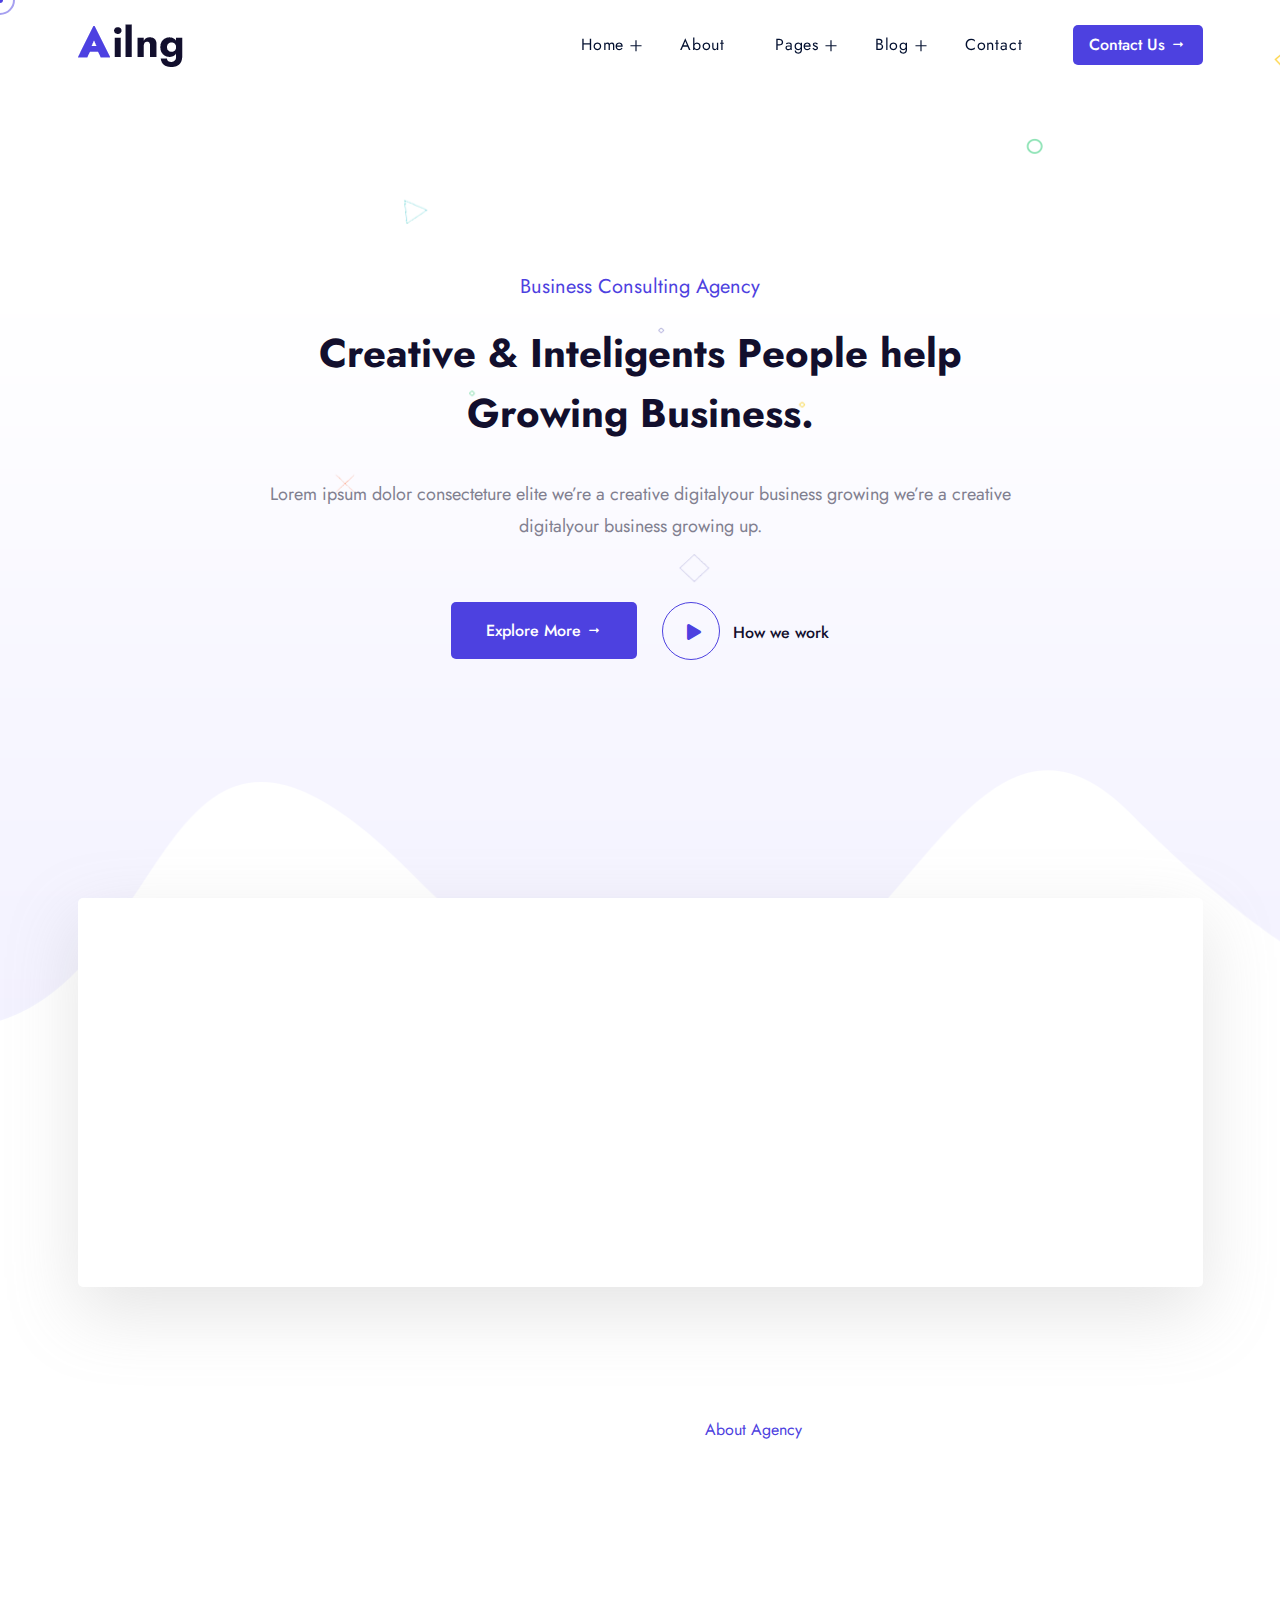
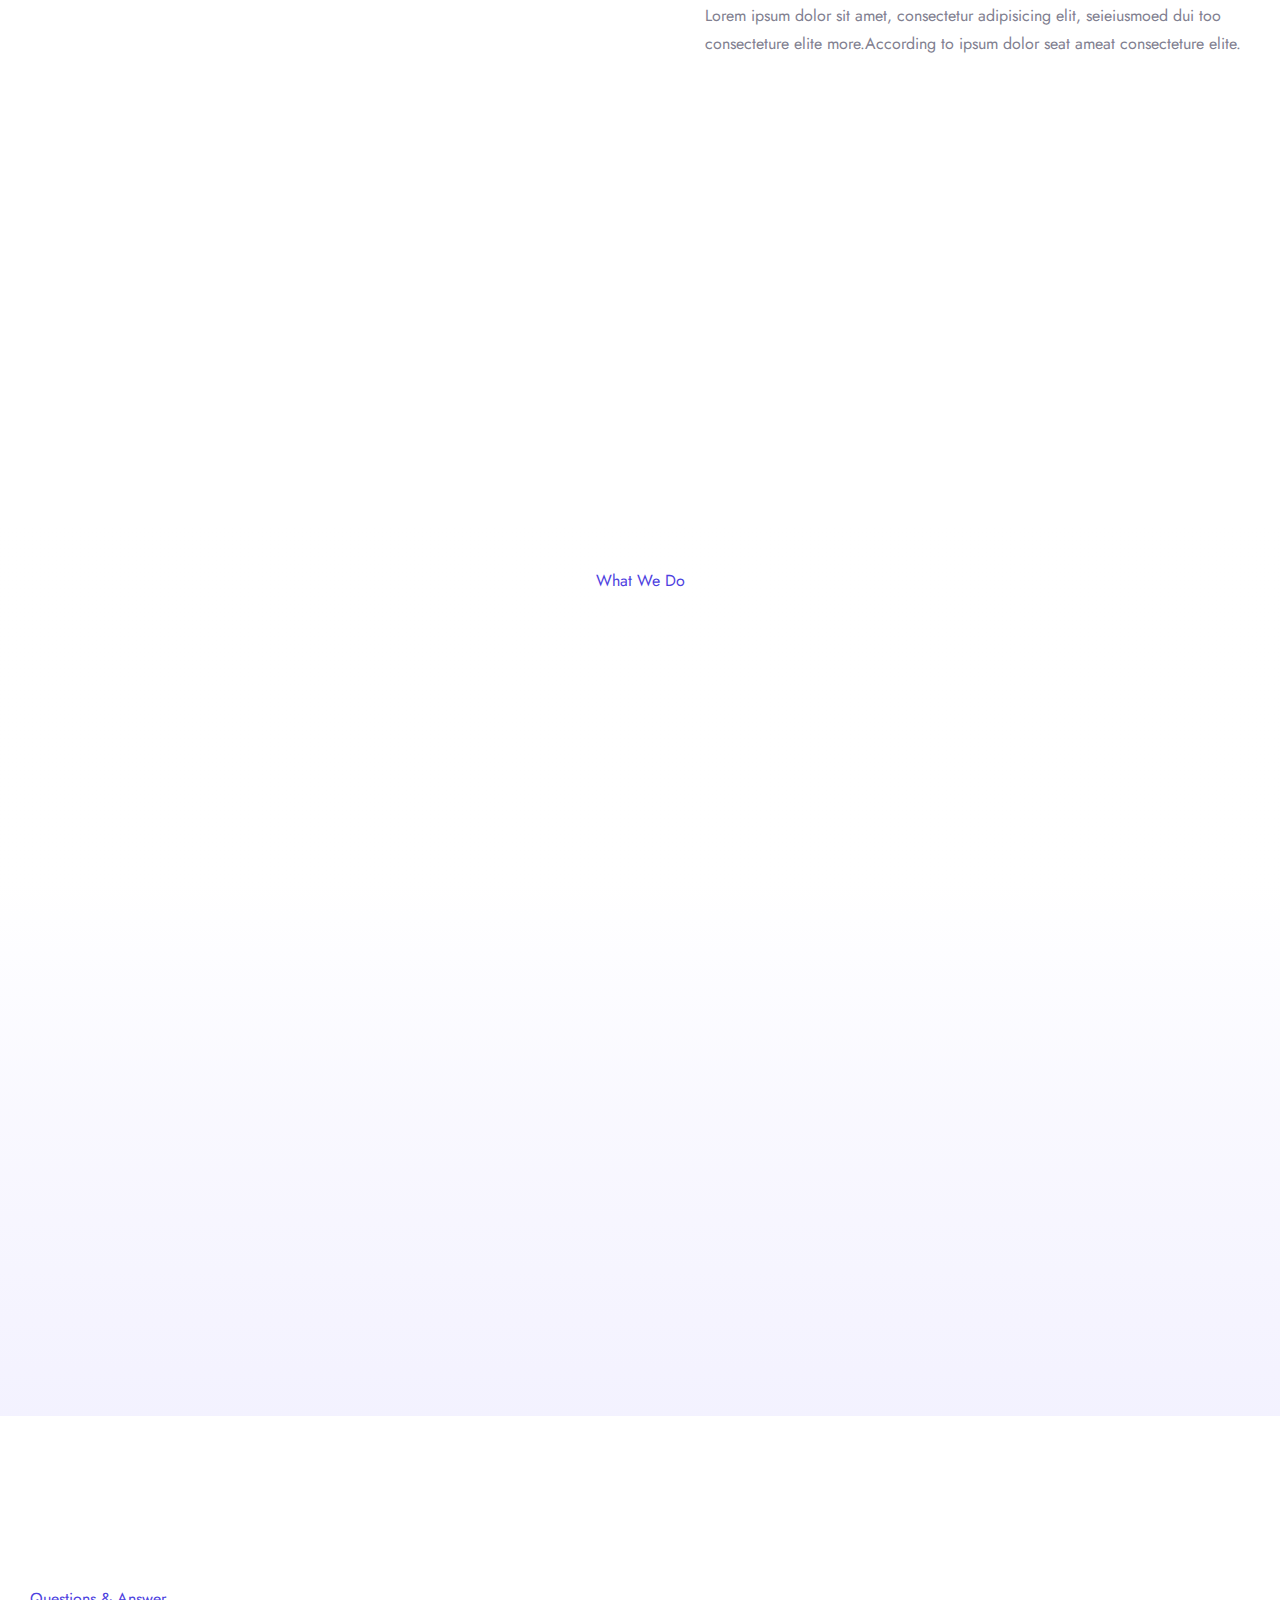
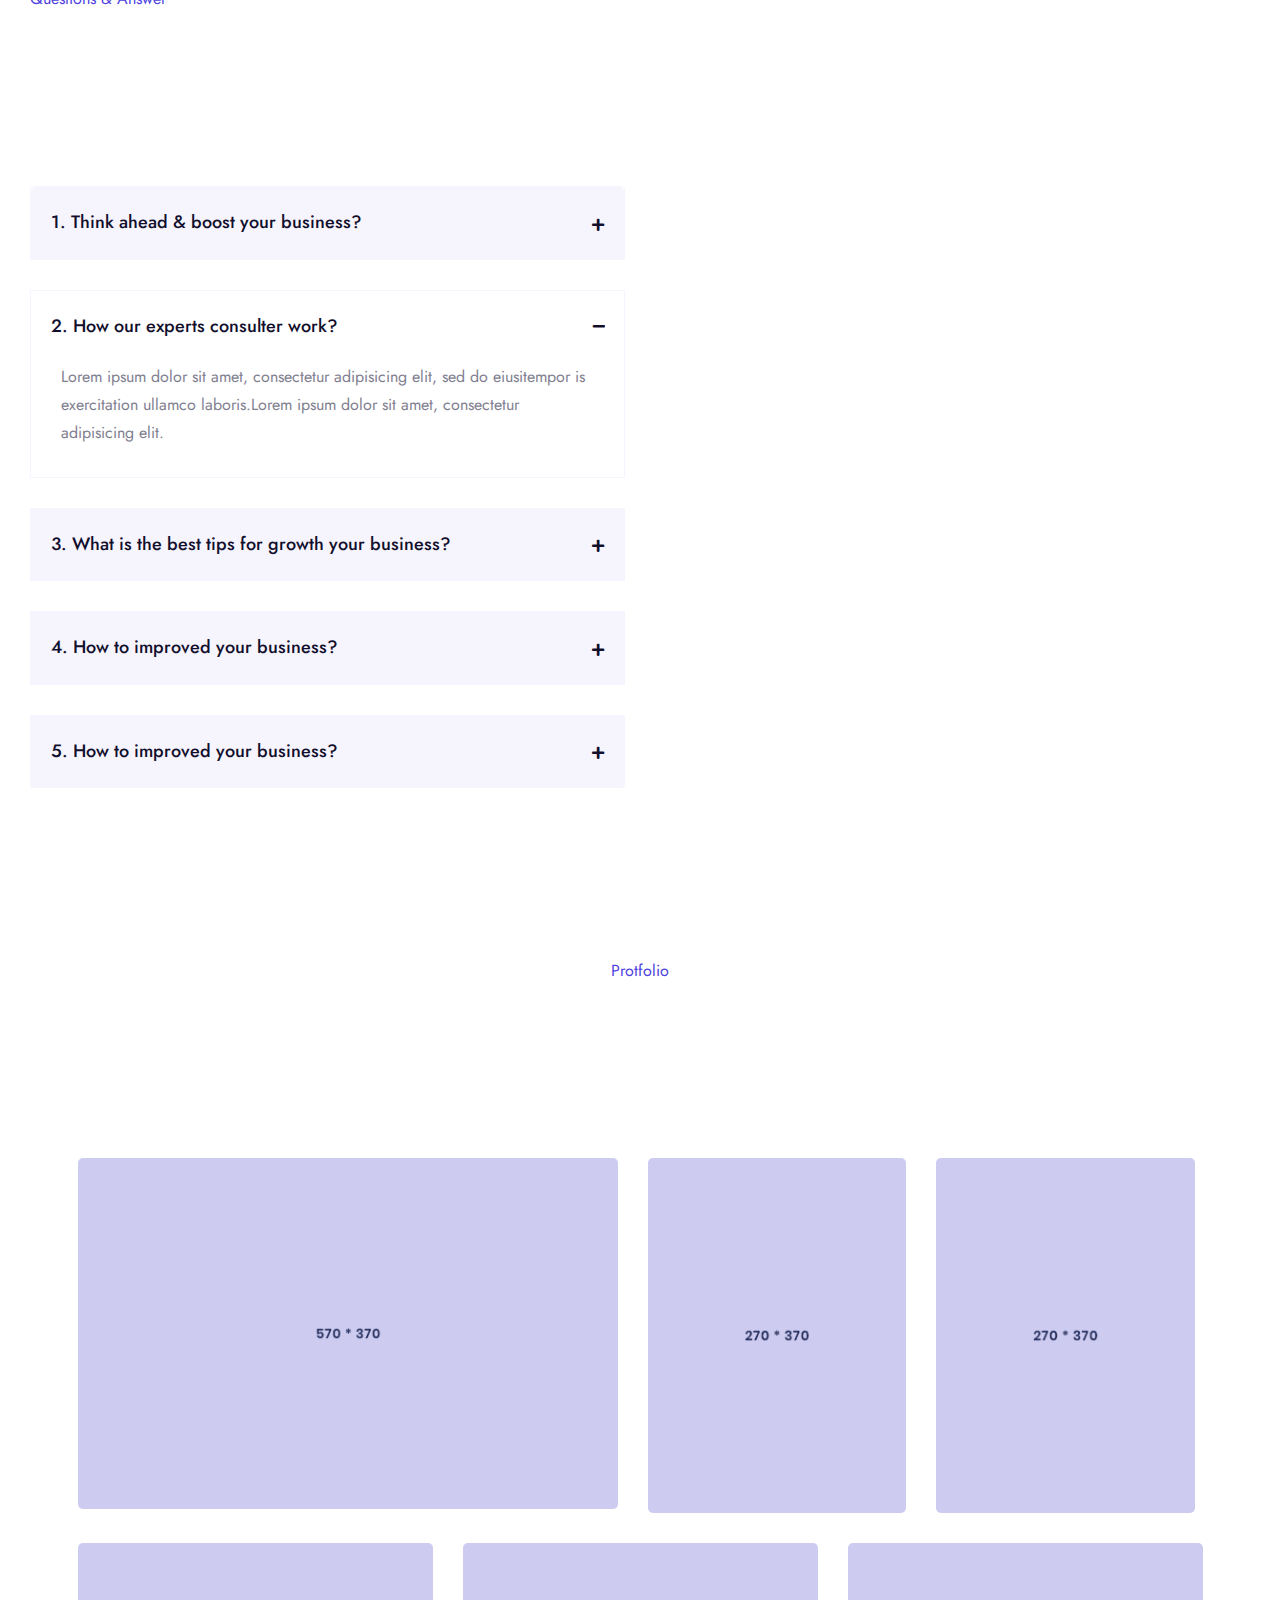
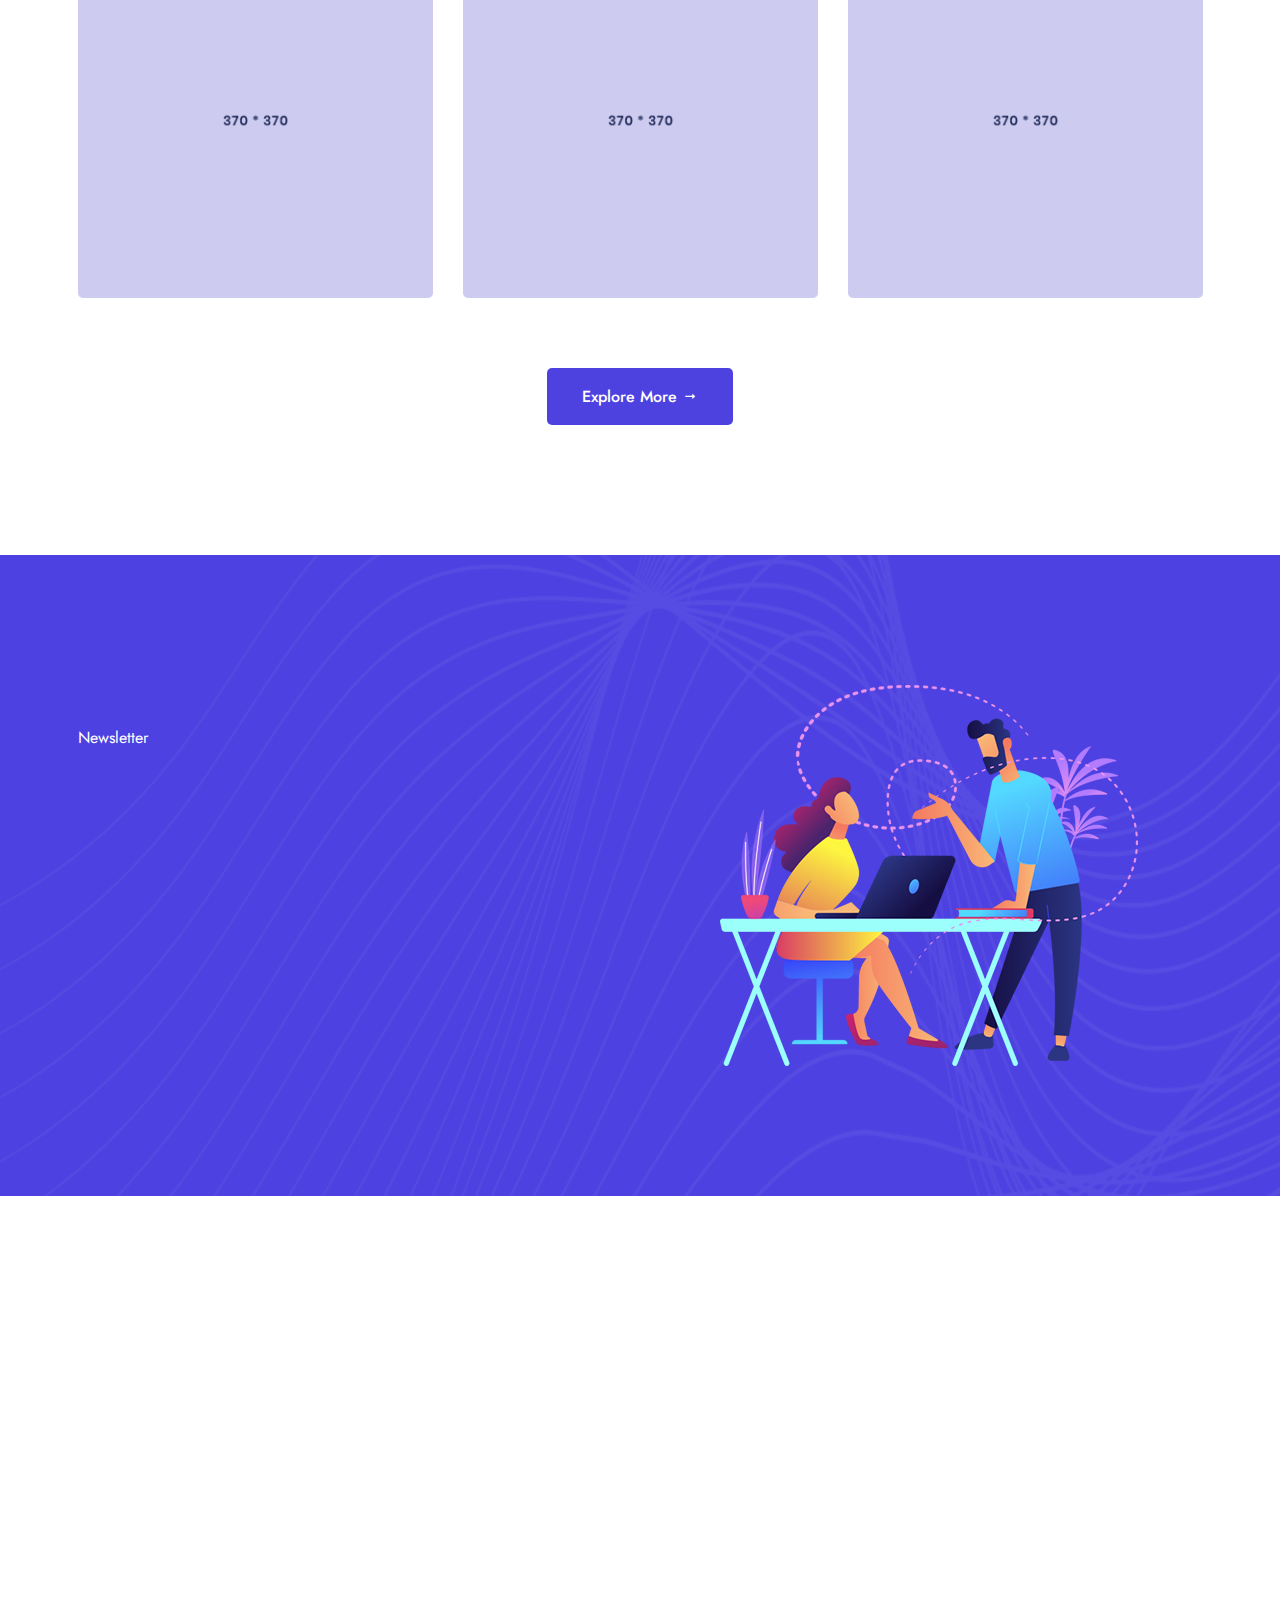
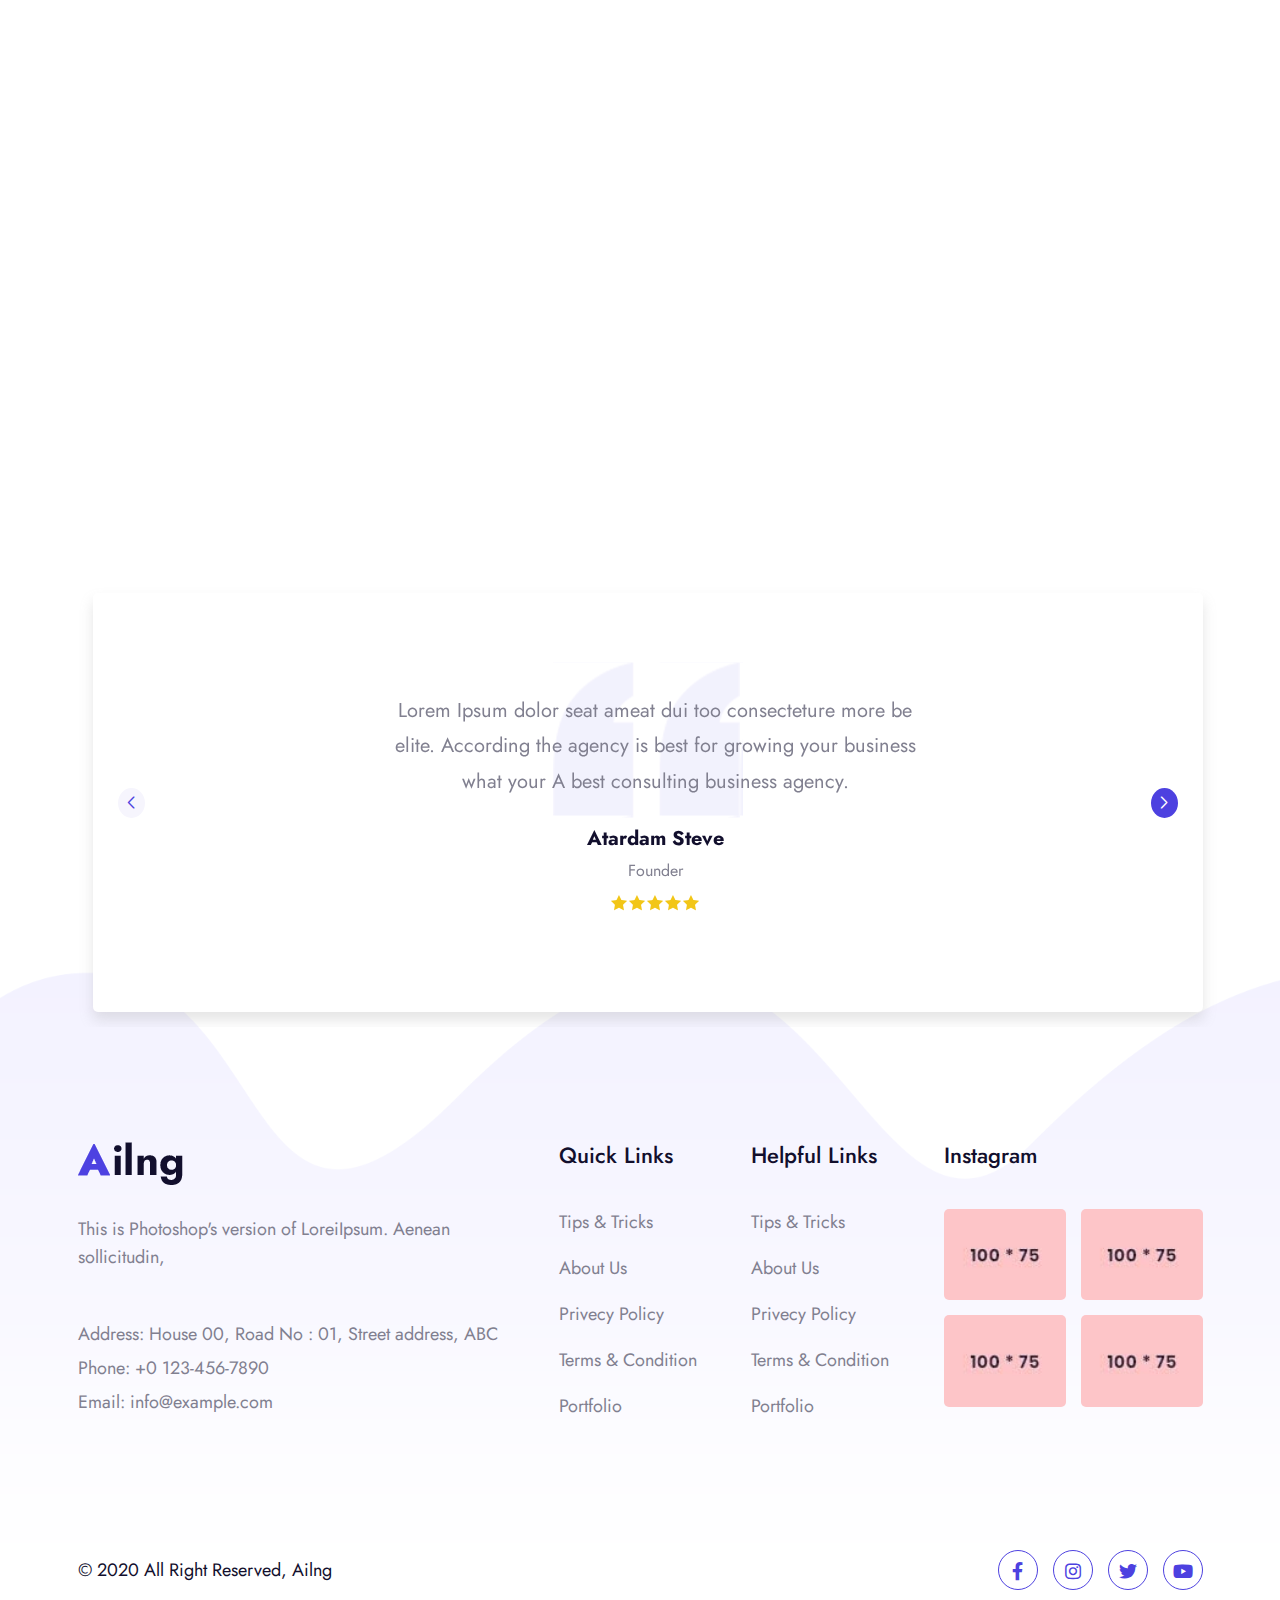
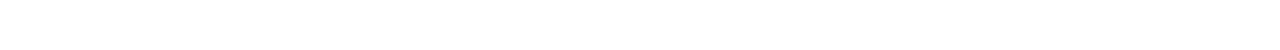
==== index.html @ bd6f3ddc "first commit" ====
<!doctype html>
<html class="no-js" lang="zxx">

<head>	
	<meta charset="utf-8">
	<meta http-equiv="x-ua-compatible" content="ie=edge">
	<title> Ailng | Creative Consulting & Business Agency HTML Template </title>
	<meta name="description" content="">
	<meta name="viewport" content="width=device-width, initial-scale=1, shrink-to-fit=no">

	<!-- Place favicon.ico in the root directory -->
	<link rel="shortcut icon" type="image/x-icon" href="assets/img/logo/favicon.png">
	<!-- ========== Start Stylesheet ========== -->
	<link href="assets/css/bootstrap.min.css" rel="stylesheet" />
	<link href="assets/css/fontawesome.min.css" rel="stylesheet" />
	<link href="assets/css/magnific-popup.css" rel="stylesheet" />
	<link href="assets/css/owl.carousel.min.css" rel="stylesheet" />
	<link href="assets/css/owl.theme.default.min.css" rel="stylesheet" />
	<link href="assets/css/animate.css" rel="stylesheet" />
	<link href="assets/css/bsnav.min.css" rel="stylesheet" />
	<link href="assets/css/flaticon-set.css" rel="stylesheet" />
	<link href="assets/css/slick.css" rel="stylesheet" />
	<link href="assets/css/themify-icons.css" rel="stylesheet" />
	<link href="assets/css/swiper-bundle.min.css" rel="stylesheet" />
	<link href="assets/css/icofont.min.css" rel="stylesheet" />
	<link href="assets/css/splitting.css" rel="stylesheet" />	
	<link href="assets/css/splitting-cells.css" rel="stylesheet" />
	<link href="style.css" rel="stylesheet">
	<link href="assets/css/responsive.css" rel="stylesheet" />
	<!-- ========== End Stylesheet ========== -->
</head>

<body class="demo-1" id="bdy">		

	<!-- Start PreLoader
    ============================================= -->
	<div class="se-pre-con"></div>
	<!-- Start PreLoader-->
	
<div class="theme_all_wrap" data-magic-cursor=" " data-color="crimson">

<!-- Document Wrapper   
=============================== -->
 <div id="main-wrapper"> 
 	
	<!-- Start header
    ============================================= -->
    <header class="header">
		<div class="main-navigation">
			<div class="navbar navbar-expand-lg bsnav bsnav-sticky bsnav-sticky-slide bsnav-transparent">
				<div class="container">
					<a class="navbar-brand" href="index.html">
						<img src="assets/img/logo/logo.png" class="logo-display" alt="thumb">
						<img src="assets/img/logo/logo.png" class="logo-scrolled" alt="thumb">
					</a>
					<button class="navbar-toggler toggler-spring">
						<span class="navbar-toggler-icon"></span>
					</button>
					<div class="collapse navbar-collapse justify-content-sm-end">
						<ul class="navbar-nav navbar-mobile ml-auto">
							<li class="nav-item dropdown fadeup">
								<a class="nav-link" href="#">Home <i class="caret ti-plus"></i></a>
								<ul class="navbar-nav">
									<li class="nav-item">
										<a class="nav-link" href="index.html">
											Home version 1
										</a>
									</li>
									<li class="nav-item">
										<a class="nav-link" href="index-2.html">
											Home version 2
										</a>
									</li>
								</ul>
							</li>
							<li class="nav-item"><a class="nav-link" href="about.html">About</a></li>
							<li class="nav-item dropdown fadeup">
								<a class="nav-link" href="#">Pages <i class="caret ti-plus"></i></a>
								<ul class="navbar-nav">
									<li class="nav-item">
										<a class="nav-link" href="service.html">
											Service
										</a>
									</li>
									<li class="nav-item">
										<a class="nav-link" href="service-single.html">
											Service Single
										</a>
									</li>
									<li class="nav-item">
										<a class="nav-link" href="work.html">
											Our Projects
										</a>
									</li>
									<li class="nav-item">
										<a class="nav-link" href="work-single.html">
											Project Single
										</a>
									</li>
									<li class="nav-item">
										<a class="nav-link" href="team.html">
											Our Team
										</a>
									</li>
									<li class="nav-item">
										<a class="nav-link" href="404.html">
											404
										</a>
									</li>
								</ul>
							</li>
							<li class="nav-item dropdown fadeup">
								<a class="nav-link" href="#">Blog <i class="caret ti-plus"></i></a>
								<ul class="navbar-nav">
									<li class="nav-item">
										<a class="nav-link" href="blog.html">
											Blog
										</a>
									</li>
									<li class="nav-item">
										<a class="nav-link" href="single.html">
											Blog Details
										</a>
									</li>
								</ul>
							</li>
							<li class="nav-item"><a class="nav-link" href="contact.html">Contact</a></li>
						</ul>
						<div class="header-serarch-btn">
							<a href="contact.html" class="btn-2">
								Contact Us 
								<i class="icofont-long-arrow-right"></i>
							</a>
						</div>
					</div>
				</div>
			</div>
			<div class="bsnav-mobile">
				<div class="bsnav-mobile-overlay"></div>
				<div class="navbar"></div>
			</div>
		</div>
    </header>
    <!-- End header -->
	
	<div class="clearfix"></div>

	<main class="main">
		
		<!-- Start Hero   
		============================================= -->
		<div id="home" class="hero-section">
			<div class="hero-sliderr">
				<!-- owl Slider Begin -->
				<div class="hero-single" style="background-image: url(assets/img/header/hdr-1.png)">
					<div class="container">
						<div class="row">
							<div class="col-xl-8 offset-xl-2">
								<div class="hero-content text-center">
									<span class="top-title wow fadeInDown" data-wow-duration="1s" data-wow-delay=".3s">Business Consulting Agency</span>
									<h2 data-splitting class="home-title wow" data-wow-duration=".1s" data-wow-delay=".2s">
										Creative & Inteligents People help <br /> Growing Business.
									</h2>
									<p>
										Lorem ipsum dolor consecteture elite we’re a creative digitalyour business growing we’re a creative digitalyour business growing up.
									</p>
									<div class="hro-btn wow fadeInUp" data-wow-duration="1s" data-wow-delay=".3s">
										<a href="service.html" class="theme-btn">
											Explore More <i class="icofont-long-arrow-right"></i>
										</a>
										<div class="how-we-work">
											<a href="https://www.youtube.com/watch?v=ku6dEtynrRI" class="item popup-youtube">
												<i class="fas fa-play"></i>
												<span class="how-txt">How we work</span>
											</a>
										</div>
									</div>
								</div>
							</div>
						</div>
					</div>
				</div><!-- single Slider End -->
			</div>
		</div>
		<!-- End Hero -->
		
		<!-- Start Feature
		============================================= -->
		<div class="feature-area">
			<div class="container">
				<div class="feature-wpr grid-4">
					<div class="feature-box wow fadeInUp" data-wow-duration="1s" data-wow-delay=".2s">
						<div class="feature-icon">
							<img src="assets/img/icons/man.png" alt="thumb">
						</div>
						<div class="feature-info">
							<h5>Great Team</h5>
							<p class="mb-0">
								According to lorem ipsum dolo siti ameat dui too consecteture consecteture elite.
							</p>
						</div>
					</div>
					<div class="feature-box wow fadeInUp" data-wow-duration="1s" data-wow-delay=".4s">
						<div class="feature-icon">
							<img src="assets/img/icons/checked.png" alt="thumb">
						</div>
						<div class="feature-info">
							<h5>Trusted Agency</h5>
							<p class="mb-0">
								According to lorem ipsum dolo siti ameat dui too consecteture consecteture elite.
							</p>
						</div>
					</div>
					<div class="feature-box wow fadeInUp" data-wow-duration="1s" data-wow-delay=".6s">
						<div class="feature-icon">
							<img src="assets/img/icons/rating.png" alt="thumb">
						</div>
						<div class="feature-info">
							<h5>Top Rated Agency</h5>
							<p class="mb-0">
								According to lorem ipsum dolo siti ameat dui too consecteture consecteture elite.
							</p>
						</div>
					</div>
					<div class="feature-box wow fadeInUp" data-wow-duration="1s" data-wow-delay=".8s">
						<div class="feature-icon">
							<img src="assets/img/icons/consult.png" alt="thumb">
						</div>
						<div class="feature-info">
							<h5>Support Alltime</h5>
							<p class="mb-0">
								According to lorem ipsum dolo siti ameat dui too consecteture consecteture elite.
							</p>
						</div>
					</div>
				</div>
			</div>
		</div>
		<!-- End Feature -->
		
		<!-- Start About
		============================================= -->
		<div class="about-area de-padding">
			<div class="about-wpr grid-2">
				<div class="about-left">
					<div class="about-img wow fadeInLeft" data-wow-duration="1s" data-wow-delay=".4s">
						<img src="assets/img/about/about-1.png" alt="thumb">
					</div>
				</div>
				<div class="about-right about-padding-right">
					<span class="about-sub-title">About Agency</span>
					<h2 data-splitting class="about-title wow" data-wow-duration=".1s" data-wow-delay=".2s">A helping hand agency <br /> for Business</h2>
					<p>
						Lorem ipsum dolor sit amet, consectetur adipisicing elit, seieiusmoed 
						dui too consecteture elite more.According to ipsum dolor seat ameat
						consecteture elite.
					</p>
					<div class="about-fact grid-3">
						<div class="fun-fact wow fadeInUp" data-wow-duration="1s" data-wow-delay=".2s">
							<div class="fun-icon">
								<img src="assets/img/icons/1.png" alt="thumb">
								<p class="timer" data-to="2382" data-speed="3000">2382</p>
							</div>
							<div class="fun-desc">
								<span class="medium">Project Completed</span>
							</div>
						</div>
						<div class="fun-fact wow fadeInUp" data-wow-duration="1s" data-wow-delay=".3s">
							<div class="fun-icon">
								<img src="assets/img/icons/2.png" alt="thumb">
								<p class="timer" data-to="1382" data-speed="3000">1382</p>
							</div>
							<div class="fun-desc">
								<span class="medium">Team Members</span>
							</div>
						</div>
						<div class="fun-fact wow fadeInUp" data-wow-duration="1s" data-wow-delay=".4s">
							<div class="fun-icon">
								<img src="assets/img/icons/feedback.png" alt="thumb">
								<p class="timer" data-to="2382" data-speed="3000">2382</p>
							</div>
							<div class="fun-desc">
								<span class="medium">Happy Clients</span>
							</div>
						</div>
					</div>
					<div class="about-btn mt-60 wow fadeInUp" data-wow-duration="1s" data-wow-delay=".5s">
						<a href="work.html" class="theme-btn">
							Explore More <i class="icofont-long-arrow-right"></i>
						</a>
					</div>
				</div>
			</div>
		</div>
		<!-- End About -->
		
		<!-- Start What We Do
		============================================= -->
		<div class="what-area de-pb">
			<div class="container">
				<div class="row">
					<div class="col-xl-8 offset-xl-2">
						<div class="site-title text-center">
							<span class="about-sub-title">What We Do</span>
							<h2 data-splitting class="about-title mb-0 wow" data-wow-duration=".1s" data-wow-delay=".2s">
								We Providing Some Special Services 
								<br /> 
								To our Clients.
							</h2>
						</div>
					</div>
				</div>
				<div class="what-wpr grid-3">
					<div class="what-box wow fadeInUp" data-wow-duration="1s" data-wow-delay=".2s">
						<div class="what-icon">
							<img src="assets/img/icons/3.png" alt="thumb">
						</div>
						<div class="what-info">
							<h5>Business Analysis</h5>
							<p>
								According to lorem ipsum dolo siti ameat dui too consecteture consecteture elite.
							</p>
							<a href="service-single.html" class="what-btn">Explore Service</a>
						</div>
					</div>
					<div class="what-box wow fadeInUp" data-wow-duration="1s" data-wow-delay=".3s">
						<div class="what-icon">
							<img src="assets/img/icons/4.png" alt="thumb">
						</div>
						<div class="what-info">
							<h5>Financial Planning</h5>
							<p>
								According to lorem ipsum dolo siti ameat dui too consecteture consecteture elite.
							</p>
							<a href="service-single.html" class="what-btn">Explore Service</a>
						</div>
					</div>
					<div class="what-box wow fadeInUp" data-wow-duration="1s" data-wow-delay=".4s">
						<div class="what-icon">
							<img src="assets/img/icons/5.png" alt="thumb">
						</div>
						<div class="what-info">
							<h5>Digital Marketing</h5>
							<p>
								According to lorem ipsum dolo siti ameat dui too consecteture consecteture elite.
							</p>
							<a href="service-single.html" class="what-btn">Explore Service</a>
						</div>
					</div>
				</div>
				<div class="what-footer mt-60">
					<h5 class="mb-0 wow fadeInUp" data-wow-duration="1s" data-wow-delay=".5s">
						If you have any project or task for us Please 
						<a href="contact.html">Contact Us</a>
					</h5>
				</div>
			</div>
		</div>
		<!-- End What We Do -->
		
		<!-- Start Faq
		============================================= -->
		<div class="faq-area de-padding">
			<div class="faq-wpr grid-2">
				<div class="faq-left faq-padding-left">
					<div class="site-title">
						<span class="about-sub-title">Questions & Answer</span>
						<h2 data-splitting class="about-title mb-0 wow" data-wow-duration=".1s" data-wow-delay=".6s">
							Need anything to ask check
							<br /> 
							Asked Question
						</h2>
					</div>
					<div class="accordion" id="accordionExample">
						<div class="accordion-item">
							<h2 class="accordion-header" id="headingTwo">
								<button class="accordion-button collapsed" type="button" data-bs-toggle="collapse" data-bs-target="#collapseTwo" aria-expanded="false" aria-controls="collapseTwo">
								1. Think ahead & boost your business?
								</button>
							</h2>
							<div id="collapseTwo" class="accordion-collapse collapse" aria-labelledby="headingTwo" data-bs-parent="#accordionExample">
								<div class="accordion-body">
									<p class="mb-0">
										Lorem ipsum dolor sit amet, consectetur adipisicing elit, sed do eiusitempor is  exercitation ullamco laboris.Lorem ipsum dolor sit amet, consectetur adipisicing elit.
									</p>
								</div>
							</div>
						</div>
						<div class="accordion-item">
							<h2 class="accordion-header" id="headingOne">
								<button class="accordion-button" type="button" data-bs-toggle="collapse" data-bs-target="#collapseOne" aria-expanded="true" aria-controls="collapseOne">
								2. How our experts consulter work?
								</button>
							</h2>
							<div id="collapseOne" class="accordion-collapse collapse show" aria-labelledby="headingOne" data-bs-parent="#accordionExample">
								<div class="accordion-body">
									<p class="mb-0">
										Lorem ipsum dolor sit amet, consectetur adipisicing elit, sed do eiusitempor is  exercitation ullamco laboris.Lorem ipsum dolor sit amet, consectetur adipisicing elit.
									</p>
								</div>
							</div>
						</div>
						<div class="accordion-item">
							<h2 class="accordion-header" id="headingThree">
								<button class="accordion-button collapsed" type="button" data-bs-toggle="collapse" data-bs-target="#collapseThree" aria-expanded="false" aria-controls="collapseThree">
								3. What is the best tips for growth your business?
								</button>
							</h2>
							<div id="collapseThree" class="accordion-collapse collapse" aria-labelledby="headingThree" data-bs-parent="#accordionExample">
								<div class="accordion-body">
									<p class="mb-0">
										Lorem ipsum dolor sit amet, consectetur adipisicing elit, sed do eiusitempor is  exercitation ullamco laboris.Lorem ipsum dolor sit amet, consectetur adipisicing elit.
									</p>
								</div>
							</div>
						</div>
						<div class="accordion-item">
							<h2 class="accordion-header" id="heading4">
								<button class="accordion-button collapsed" type="button" data-bs-toggle="collapse" data-bs-target="#collapse4" aria-expanded="false" aria-controls="collapse4">
								4. How to improved your business?
								</button>
							</h2>
							<div id="collapse4" class="accordion-collapse collapse" aria-labelledby="heading4" data-bs-parent="#accordionExample">
								<div class="accordion-body">
									<p class="mb-0">
										Lorem ipsum dolor sit amet, consectetur adipisicing elit, sed do eiusitempor is  exercitation ullamco laboris.Lorem ipsum dolor sit amet, consectetur adipisicing elit.
									</p>
								</div>
							</div>
						</div>
						<div class="accordion-item">
							<h2 class="accordion-header" id="heading5">
								<button class="accordion-button collapsed" type="button" data-bs-toggle="collapse" data-bs-target="#collapse5" aria-expanded="false" aria-controls="collapse4">
								5. How to improved your business?
								</button>
							</h2>
							<div id="collapse5" class="accordion-collapse collapse" aria-labelledby="heading5" data-bs-parent="#accordionExample">
								<div class="accordion-body">
									<p class="mb-0">
										Lorem ipsum dolor sit amet, consectetur adipisicing elit, sed do eiusitempor is  exercitation ullamco laboris.Lorem ipsum dolor sit amet, consectetur adipisicing elit.
									</p>
								</div>
							</div>
						</div>
					</div>
				</div>
				<div class="faq-right">
					<div class="faq-pic wow fadeInRight" data-wow-duration="1s" data-wow-delay=".4s">
						<img src="assets/img/faq/fag-bg.png" alt="thumb">
					</div>
				</div>
			</div>
		</div>
		<!-- End Faq -->
		
		<!-- Start Work
		============================================= -->
		<div class="work-area de-pb">
			<div class="container">
				<div class="row">
					<div class="col-xl-8 offset-xl-2">
						<div class="site-title text-center">
							<span class="about-sub-title">Protfolio</span>
							<h2 data-splitting class="about-title mb-0 wow" data-wow-duration=".1s" data-wow-delay=".6s">
								Recently done case study by our
								<br /> 
								inteligents team
							</h2>
						</div>
					</div>
				</div>
				<div class="work-wpr magnific-mix-gallery">
					<div class="work-grid-1 mb-30">
						<div class="work-pic work-pic-1">
							<img src="assets/img/work/1.png" alt="thumb">
							<div class="work-overlay">
								<a href="assets/img/work/1.png" class="item popup-link">
									<i class="ti ti-eye"></i>
								</a>
							</div>
						</div>
						<div class="work-pic work-pic-2">
							<img src="assets/img/work/2.png" alt="thumb">
							<div class="work-overlay">
								<a href="assets/img/work/2.png" class="item popup-link">
									<i class="ti ti-eye"></i>
								</a>
							</div>
						</div>
						<div class="work-pic work-pic-3">
							<img src="assets/img/work/3.png" alt="thumb">
							<div class="work-overlay">
								<a href="assets/img/work/3.png" class="item popup-link">
									<i class="ti ti-eye"></i>
								</a>
							</div>
						</div>
					</div>
					<div class="work-grid-2 grid-3">
						<div class="work-pic work-pic-4">
							<img src="assets/img/work/4.png" alt="thumb">
							<div class="work-overlay">
								<a href="assets/img/work/4.png" class="item popup-link">
									<i class="ti ti-eye"></i>
								</a>
							</div>
						</div>
						<div class="work-pic work-pic-5">
							<img src="assets/img/work/5.png" alt="thumb">
							<div class="work-overlay">
								<a href="assets/img/work/5.png" class="item popup-link">
									<i class="ti ti-eye"></i>
								</a>
							</div>
						</div>
						<div class="work-pic work-pic-6">
							<img src="assets/img/work/6.png" alt="thumb">
							<div class="work-overlay">
								<a href="assets/img/work/6.png" class="item popup-link">
									<i class="ti ti-eye"></i>
								</a>
							</div>
						</div>
					</div>
				</div>
				<div class="work-btn text-center mt-70">
					<a href="work.html" class="theme-btn">
						Explore More <i class="icofont-long-arrow-right"></i>
					</a>
				</div>
			</div>
		</div>
		<!-- End Work -->
		
		<!-- Start Subscribe
		============================================= -->
		<div class="sub-area de-padding" style="background-image: url(assets/img/subscribe/bg.png)">
			<div class="container">
				<div class="sub-wpr grid-2">
					<div class="sub-left">
						<div class="site-title">
							<span class="about-sub-title wh">Newsletter</span>
							<h2 data-splitting class="about-title wh mb-0 wow" data-wow-duration=".1s" data-wow-delay=".6s">
								To get Our Weekly & Monthly News.
								Subscribe Newsletter.
							</h2>
						</div>
						<form class="sub-form wow fadeInUp" data-wow-duration="1s" data-wow-delay=".4s">
							<input type="text" placeholder="Your e-mail Address" class="input-style-1">
							<button type="submit" class="sub-btn hv btn-3">Subscribe</button>
						</form>
					</div>
					<div class="sub-right text-center">
						<img src="assets/img/subscribe/sub-right.png" alt="thumb">
					</div>
				</div>
			</div>
		</div>
		<!-- End Subscribe -->
		
		<!-- Start Blog
		============================================= -->
		<div class="blog-area de-padding">
			<div class="container">
				<div class="row">
					<div class="col-xl-8 offset-xl-2">
						<div class="site-title text-center wow fadeInUp" data-wow-duration="1s" data-wow-delay=".2s">
							<span class="about-sub-title">Blog</span>
							<h2 class="about-title mb-0">
								See our Latest & Popular Tips & Tricks
								<br> 
								from our Experts
							</h2>
						</div>
					</div>
				</div>
				<div class="blog-wpr grid-3 wow fadeInUp" data-wow-duration="1s" data-wow-delay=".3s">
					<div class="blog-box">
						<div class="blog-pic">
							<img src="assets/img/blog/1.jpg" alt="thumb">
						</div>
						<div class="blog-info">
							<ul class="blog-meta">
								<li><i class="icofont-user-alt-4"></i> Philip Hobs</li>
								<li><i class="icofont-clock-time"></i> 02feb,2021</li>
							</ul>
							<a href="single.html">
								<h5 class="blog-title">
									How to make money online easily & quickly
								</h5>
							</a>
							<a href="single.html" class="btn-4 hv">
								<i class="icofont-arrow-right"></i>
							</a>
						</div>
					</div>
					<div class="blog-box">
						<div class="blog-pic">
							<img src="assets/img/blog/2.jpg" alt="thumb">
						</div>
						<div class="blog-info">
							<ul class="blog-meta">
								<li><i class="icofont-user-alt-4"></i> Philip Hobs</li>
								<li><i class="icofont-clock-time"></i> 02feb,2021</li>
							</ul>
							<a href="single.html">
								<h5 class="blog-title">
									How to growing your business tips & tricks
								</h5>
							</a>
							<a href="single.html" class="btn-4 hv">
								<i class="icofont-arrow-right"></i>
							</a>
						</div>
					</div>
					<div class="blog-box">
						<div class="blog-pic">
							<img src="assets/img/blog/3.jpg" alt="thumb">
						</div>
						<div class="blog-info">
							<ul class="blog-meta">
								<li><i class="icofont-user-alt-4"></i> Philip Hobs</li>
								<li><i class="icofont-clock-time"></i> 02feb,2021</li>
							</ul>
							<a href="single.html">
								<h5 class="blog-title">
									Most profitable business case studies tricks
								</h5>
							</a>
							<a href="single.html" class="btn-4 hv">
								<i class="icofont-arrow-right"></i>
							</a>
						</div>
					</div>
				</div>
			</div>
		</div>
		<!-- End Blog -->
		
		<!-- Start Review
		============================================= -->
		<div class="review-area de-pb">
			<div class="container">
				<div class="swiper-container review-wpr">
					<div class="swiper-wrapper">
						<div class="swiper-slide">
							<div class="review-single text-center">
								<div class="row">
									<div class="col-xl-8 offset-xl-2">
										<div class="review-content">
											<p>
												Lorem Ipsum dolor seat ameat dui too consecteture more be elite. According the agency is best for growing your business what your  A best consulting business agency.
											</p>
											<div class="review-bio">
												<h5>Atardam Steve</h5>
												<span>Founder</span>
												<div class="review-rating d-flex align-items-center">
													<i class="icofont-star"></i>
													<i class="icofont-star"></i>
													<i class="icofont-star"></i>
													<i class="icofont-star"></i>
													<i class="icofont-star"></i>
												</div>
											</div>
										</div>
									</div>
								</div>
							</div>
						</div>
						<div class="swiper-slide">
							<div class="review-single text-center">
								<div class="row">
									<div class="col-xl-8 offset-xl-2">
										<div class="review-content">
											<p>
												Lorem Ipsum dolor seat ameat dui too consecteture more be elite. According the agency is best for growing your business what your  A best consulting business agency.
											</p>
											<div class="review-bio">
												<h5>Atardam Steve</h5>
												<span>Founder</span>
												<div class="review-rating d-flex align-items-center">
													<i class="icofont-star"></i>
													<i class="icofont-star"></i>
													<i class="icofont-star"></i>
													<i class="icofont-star"></i>
													<i class="icofont-star"></i>
												</div>
											</div>
										</div>
									</div>
								</div>
							</div>
						</div>
						<div class="swiper-slide">
							<div class="review-single text-center">
								<div class="row">
									<div class="col-xl-8 offset-xl-2">
										<div class="review-content">
											<p>
												Lorem Ipsum dolor seat ameat dui too consecteture more be elite. According the agency is best for growing your business what your  A best consulting business agency.
											</p>
											<div class="review-bio">
												<h5>Atardam Steve</h5>
												<span>Founder</span>
												<div class="review-rating d-flex align-items-center">
													<i class="icofont-star"></i>
													<i class="icofont-star"></i>
													<i class="icofont-star"></i>
													<i class="icofont-star"></i>
													<i class="icofont-star"></i>
												</div>
											</div>
										</div>
									</div>
								</div>
							</div>
						</div>
					</div>
					<!-- Add Arrows -->
					<div class="swiper-button-next"></div>
					<div class="swiper-button-prev"></div>
				</div>
			</div>
		</div>
		<!-- End Review -->
		
	</main>	
	
	<div class="clearfix"></div>
	
	<!-- Start Footer
	============================================= -->
	<footer>
		<div class="footer-shape">
			<img src="assets/img/footer/footer-bg.png" alt="thumb">
		</div>
		<div class="footer-widget">
			<div class="container">
				<div class="footer-widget-wrapper de-pb">
					<div class="row g-5">
						<div class="col-xl-5 col-sm-6 col-lg-6">
							<div class="footer-widget-box ab-us">
								<div><img src="assets/img/logo/logo.png" alt="thumb"></div>
								<p class="mb-50">
									This is Photoshop's version  of LoreiIpsum.  Aenean sollicitudin, 
								</p>
								<ul class="adr">
									<li>Address: House 00, Road No : 01, Street address, ABC</li>
									<li>Phone: <a href="#">+0 123-456-7890</a></li>
									<li>Email: <a href="#">info@example.com</a></li>
								</ul>
							</div>
						</div>
						<div class="col-xl-2 col-sm-6 col-lg-6">
							<div class="footer-widget-box">
								<h4 class="footer-widget-title">Quick Links</h4>
								<ul class="footer-list">
									<li><a href="#">Tips & Tricks</a></li>
									<li><a href="#">About Us</a></li>
									<li><a href="#">Privecy Policy</a></li>
									<li><a href="#">Terms & Condition</a></li>
									<li><a href="#">Portfolio</a></li>
								</ul>
							</div>
						</div>
						<div class="col-xl-2 col-sm-6 col-lg-6">
							<div class="footer-widget-box">
								<h4 class="footer-widget-title">Helpful Links</h4>
								<ul class="footer-list">
									<li><a href="#">Tips & Tricks</a></li>
									<li><a href="#">About Us</a></li>
									<li><a href="#">Privecy Policy</a></li>
									<li><a href="#">Terms & Condition</a></li>
									<li><a href="#">Portfolio</a></li>
								</ul>
							</div>
						</div>
						<div class="col-xl-3 col-sm-6 col-lg-6">
							<div class="footer-widget-box footer-gallery">
								<h4 class="footer-widget-title">Instagram</h4>
								<div class="foter-img grid-2">
									<a href="#"><img src="assets/img/singlepost/ins-1.jpg" alt="thumb"></a>
									<a href="#"><img src="assets/img/singlepost/ins-2.jpg" alt="thumb"></a>
									<a href="#"><img src="assets/img/singlepost/ins-3.jpg" alt="thumb"></a>
									<a href="#"><img src="assets/img/singlepost/ins-1.jpg" alt="thumb"></a>
								</div>
							</div>
						</div>
					</div>
				</div>
				<div class="copyright">
					<p>© 2020 All Right Reserved, Ailng</p>
					<ul class="footer-social">
						<li><a href="#"><i class="fab fa-facebook-f"></i></a></li>
						<li><a href="#"><i class="fab fa-instagram"></i></a></li>
						<li><a href="#"><i class="fab fa-twitter"></i></a></li>
						<li><a href="#"><i class="fab fa-youtube"></i></a></li>
					</ul>
				</div>
			</div>
		</div>
	</footer>	
	<!-- End Footer-->
	
	<!-- Start Scroll top
	============================================= -->
	<a href="#bdy" id="scrtop" class="smooth-menu"><i class="ti-arrow-up"></i></a>
	<!-- End Scroll top-->
	

	<!-- CURSOR -->
		<div class="mouse-cursor cursor-outer"></div>
		<div class="mouse-cursor cursor-inner"></div>
		<!-- /CURSOR -->
	</div>	
</div>	<!-- Mouse Cursor End --> 
	
  	<!-- jQuery Frameworks 
    ============================================= -->
	
	<script src=" assets/js/jquery-3.6.0.min.js"></script>
    <script src=" assets/js/bootstrap.min.js"></script>
    <script src=" assets/js/popper.min.js"></script>
    <script src=" assets/js/jquery.appear.js"></script>
    <script src=" assets/js/jquery.easing.min.js"></script>
    <script src=" assets/js/jquery.magnific-popup.min.js"></script>
    <script src=" assets/js/progress-bar.min.js"></script>
    <script src=" assets/js/modernizr.custom.13711.js"></script>
    <script src=" assets/js/owl.carousel.min.js"></script>
    <script src=" assets/js/wow.min.js"></script>
    <script src=" assets/js/isotope.pkgd.min.js"></script>
    <script src=" assets/js/imagesloaded.pkgd.min.js"></script>
    <script src=" assets/js/count-to.js"></script>
    <script src=" assets/js/swiper-bundle.min.js"></script>
    <script src=" assets/js/text.js"></script>
	<script src=" assets/js/YTPlayer.min.js"></script>
    <script src=" assets/js/slick.min.js"></script>
    <script src=" assets/js/bsnav.min.js"></script>
    <script src=" assets/js/splitting.min.js"></script>
    <script src=" assets/js/splitting-animation.js"></script>
    <script src=" assets/js/main.js"></script>
	
</body>

</html>
---- assets/css/bsnav.min.css ----
.navbar-brand{padding:0;margin:0}.navbar-toggler{border:none;width:32px;height:24px;padding:0;position:relative;border-radius:0;cursor:pointer}.navbar-toggler .navbar-toggler-icon{top:10px}.navbar-toggler .navbar-toggler-icon,.navbar-toggler .navbar-toggler-icon::after,.navbar-toggler .navbar-toggler-icon::before{background-color:#333;width:100%;height:3px;display:block;position:absolute;border-radius:100px;transition-property:transform;transition-duration:.2s;transition-timing-function:ease}.navbar-toggler .navbar-toggler-icon::after,.navbar-toggler .navbar-toggler-icon::before{content:"";display:block}.navbar-toggler .navbar-toggler-icon::before{top:-10px}.navbar-toggler .navbar-toggler-icon::after{bottom:-10px}.navbar-toggler.toggler-spin .navbar-toggler-icon{transition-duration:.22s;transition-timing-function:cubic-bezier(.55,.055,.675,.19)}.navbar-toggler.toggler-spin .navbar-toggler-icon::before{transition:top .1s .25s ease-in,opacity .1s ease-in}.navbar-toggler.toggler-spin .navbar-toggler-icon::after{transition:bottom .1s .25s ease-in,transform .22s cubic-bezier(.55,.055,.675,.19)}.navbar-toggler.toggler-spin.active .navbar-toggler-icon{transform:rotate(225deg);transition-delay:.12s;transition-timing-function:cubic-bezier(.215,.61,.355,1)}.navbar-toggler.toggler-spin.active .navbar-toggler-icon::before{top:0;opacity:0;transition:top .1s ease-out,opacity .1s .12s ease-out}.navbar-toggler.toggler-spin.active .navbar-toggler-icon::after{bottom:0;transform:rotate(-90deg);transition:bottom .1s ease-out,transform .22s .12s cubic-bezier(.215,.61,.355,1)}.navbar-toggler.toggler-elastic .navbar-toggler-icon{top:0;transition-duration:275ms;transition-timing-function:cubic-bezier(.68,-.55,.265,1.55)}.navbar-toggler.toggler-elastic .navbar-toggler-icon::before{top:10px;transition:opacity 125ms 275ms ease}.navbar-toggler.toggler-elastic .navbar-toggler-icon::after{top:20px;transition:transform 275ms cubic-bezier(.68,-.55,.265,1.55)}.navbar-toggler.toggler-elastic.active .navbar-toggler-icon{transform:translate3d(0,10px,0) rotate(135deg);transition-delay:75ms}.navbar-toggler.toggler-elastic.active .navbar-toggler-icon::before{transition-delay:0s;opacity:0}.navbar-toggler.toggler-elastic.active .navbar-toggler-icon::after{transform:translate3d(0,-20px,0) rotate(-270deg);transition-delay:75ms}.navbar-toggler.toggler-spring .navbar-toggler-icon{top:0;transition:background-color 0s .13s linear}.navbar-toggler.toggler-spring .navbar-toggler-icon::before{top:10px;transition:top .1s .2s cubic-bezier(.33333,.66667,.66667,1),transform .13s cubic-bezier(.55,.055,.675,.19)}.navbar-toggler.toggler-spring .navbar-toggler-icon::after{top:20px;transition:top .2s .2s cubic-bezier(.33333,.66667,.66667,1),transform .13s cubic-bezier(.55,.055,.675,.19)}.navbar-toggler.toggler-spring.active .navbar-toggler-icon{transition-delay:.22s;background-color:transparent!important}.navbar-toggler.toggler-spring.active .navbar-toggler-icon::before{top:0;transition:top .1s .15s cubic-bezier(.33333,0,.66667,.33333),transform .13s .22s cubic-bezier(.215,.61,.355,1);transform:translate3d(0,10px,0) rotate(45deg)}.navbar-toggler.toggler-spring.active .navbar-toggler-icon::after{top:0;transition:top .2s cubic-bezier(.33333,0,.66667,.33333),transform .13s .22s cubic-bezier(.215,.61,.355,1);transform:translate3d(0,10px,0) rotate(-45deg)}.bsnav-overlay .nav-item.dropdown>.navbar-nav:not(.in),.bsnav-overlay-light .dropdown.dropdown-horizontal>.navbar-nav:not(.in){transition:clip 0s}.navbar-toggler.active,.navbar-toggler.active.btn,.navbar-toggler.active.focus.btn,.navbar-toggler.btn:active,.navbar-toggler.btn:active:focus,.navbar-toggler.btn:active:hover,.navbar-toggler.btn:focus,.navbar-toggler.btn:hover,.navbar-toggler.btn:not(:disabled):not(.disabled).active,.navbar-toggler.btn:not(:disabled):not(.disabled):active,.navbar-toggler.focus.btn,.navbar-toggler:active,.navbar-toggler:active:focus,.navbar-toggler:focus,.navbar-toggler:hover,.navbar-togglerbutton.active,.navbar-togglerbutton.active.focus,.navbar-togglerbutton.focus,.navbar-togglerbutton:active,.navbar-togglerbutton:active:focus,.navbar-togglerbutton:active:hover,.navbar-togglerbutton:focus,.navbar-togglerbutton:hover,.navbar-togglerbutton:not(:disabled):not(.disabled).active,.navbar-togglerbutton:not(:disabled):not(.disabled):active{background:0 0!important;border:transparent!important}.bsnav-dark .nav-item.dropdown .navbar-nav .nav-link .caret,.bsnav-dark .nav-item.dropdown.dropdown-right .navbar-nav .nav-link .caret,.bsnav-overlay .nav-item.dropdown .navbar-nav .nav-link .caret,.bsnav-overlay .nav-item.dropdown.dropdown-right .navbar-nav .nav-link .caret{border-left-color:#fff;border-right-color:#fff}.bsnav{background:#fff;padding-top:0;padding-bottom:0;z-index:50}.bsnav-dark{background:#000}.bsnav-dark .navbar-nav .nav-item{color:#fff}.bsnav-dark .navbar-toggler .navbar-toggler-icon,.bsnav-dark .navbar-toggler .navbar-toggler-icon::after,.bsnav-dark .navbar-toggler .navbar-toggler-icon::before{background-color:#fff}.bsnav-dark .nav-item .caret{border-top-color:#fff}.bsnav-dark .nav-item.dropdown.dropdown-horizontal>.navbar-nav .nav-link .caret,.bsnav-dark .nav-item.dropdown.dropdown-horizontal>.navbar-nav .navbar-nav .nav-link .caret{border-top-color:#fff;top:2px;position:relative}.bsnav-dark .nav-item.dropdown>.navbar-nav,.bsnav-dark .nav-item.dropdown>.navbar-nav .navbar-nav{background:#000}.bsnav-transparent{background:0 0;left:0;right:0;position:absolute}.bsnav-transparent .nav-item.dropdown>.navbar-nav,.bsnav-transparent .nav-item.dropdown>.navbar-nav .navbar-nav{background:#fff;border-radius:4px;box-shadow:0 2px 14px rgba(0,0,0,.15)}.bsnav-transparent .nav-item.dropdown>.navbar-nav .navbar-nav{margin-left:3px}.bsnav-transparent .nav-item.dropdown.dropdown-right>.navbar-nav .navbar-nav{margin-left:0;margin-right:3px}.bsnav-transparent .nav-item.dropdown.dropdown-horizontal>.navbar-nav{left:15px;right:15px}.bsnav-transparent .nav-item.dropdown.dropdown-horizontal>.navbar-nav.in .navbar-nav{margin-left:0}.bsnav-light{background:0 0;left:0;right:0;position:absolute}.bsnav-light .navbar-nav .nav-item{color:#fff}.bsnav-light .navbar-toggler .navbar-toggler-icon,.bsnav-light .navbar-toggler .navbar-toggler-icon::after,.bsnav-light .navbar-toggler .navbar-toggler-icon::before{background-color:#fff}.bsnav-light .nav-item .caret{border-top-color:#fff}.bsnav-light .nav-item.dropdown>.navbar-nav{background:#fff;border-radius:4px;box-shadow:0 2px 14px rgba(0,0,0,.15)}.bsnav-light .nav-item.dropdown>.navbar-nav .navbar-nav{background:#fff;margin-left:3px;border-radius:4px;box-shadow:0 2px 14px rgba(0,0,0,.15)}.bsnav-light .nav-item.dropdown.dropdown-right>.navbar-nav .navbar-nav{margin-left:0;margin-right:3px}.bsnav-light .nav-item.dropdown .nav-item{color:#000}.bsnav-light .nav-item.dropdown.dropdown-horizontal>.navbar-nav{left:15px;right:15px}.bsnav-light .nav-item.dropdown.dropdown-horizontal>.navbar-nav.in .navbar-nav{margin-left:0}.bsnav-overlay{background:rgba(0,0,0,.4);border-bottom:solid 1px rgba(255,255,255,.3);left:0;right:0;position:absolute}.bsnav-overlay .navbar-nav .nav-item{color:#fff}.bsnav-overlay .navbar-toggler .navbar-toggler-icon,.bsnav-overlay .navbar-toggler .navbar-toggler-icon::after,.bsnav-overlay .navbar-toggler .navbar-toggler-icon::before{background-color:#fff}.bsnav-overlay .nav-item .caret{border-top-color:#fff}.bsnav-overlay .nav-item.dropdown.dropdown-horizontal>.navbar-nav .nav-link .caret,.bsnav-overlay .nav-item.dropdown.dropdown-horizontal>.navbar-nav .navbar-nav .nav-link .caret{border-top-color:#fff;top:2px;position:relative}.bsnav-overlay .nav-item.dropdown>.navbar-nav,.bsnav-overlay .nav-item.dropdown>.navbar-nav .navbar-nav{background:rgba(0,0,0,.4)}.bsnav-overlay-light,.bsnav-overlay-light .nav-item.dropdown>.navbar-nav,.bsnav-overlay-light .nav-item.dropdown>.navbar-nav .navbar-nav{background:rgba(255,255,255,.8)}.bsnav-overlay-light{border-bottom:solid 1px #fff;left:0;right:0;position:absolute}.bsnav-overlay-light .dropdown.dropdown-horizontal>.navbar-nav,.bsnav-overlay-light .dropdown.dropdown-horizontal>.navbar-nav .navbar-nav{box-shadow:0 1px 0 #fff inset}.navbar-nav .nav-item{color:#000}.navbar-nav .nav-item.active>.nav-link,.navbar-nav .nav-item:active:focus>.nav-link,.navbar-nav .nav-item:active>.nav-link,.navbar-nav .nav-item:focus>.nav-link,.navbar-nav .nav-item:hover>.nav-link{color:#64DD17}.navbar-nav .nav-item.nav-item-fill.active>.nav-link,.navbar-nav .nav-item.nav-item-fill>.nav-link:active:focus>.nav-link,.navbar-nav .nav-item.nav-item-fill>.nav-link:active>.nav-link,.navbar-nav .nav-item.nav-item-fill>.nav-link:focus>.nav-link,.navbar-nav .nav-item.nav-item-fill>.nav-link:hover>.nav-link{background:#64DD17;color:#fff}.navbar-nav .nav-item.nav-item-double-line.active>.nav-link,.navbar-nav .nav-item.nav-item-double-line>.nav-link:active,.navbar-nav .nav-item.nav-item-double-line>.nav-link:active:focus,.navbar-nav .nav-item.nav-item-double-line>.nav-link:focus,.navbar-nav .nav-item.nav-item-double-line>.nav-link:hover,.navbar-nav .nav-item.nav-item-line.active>.nav-link,.navbar-nav .nav-item.nav-item-line>.nav-link:active,.navbar-nav .nav-item.nav-item-line>.nav-link:active:focus,.navbar-nav .nav-item.nav-item-line>.nav-link:focus,.navbar-nav .nav-item.nav-item-line>.nav-link:hover{color:#64DD17}.navbar-nav .nav-item.nav-item-line>.nav-link::after{content:'';background:#64DD17;width:0;height:2px;left:50%;bottom:0;position:absolute;transition:.3s}.navbar-nav .nav-item.nav-item-line.active>.nav-link::after,.navbar-nav .nav-item.nav-item-line>.nav-link:active::after,.navbar-nav .nav-item.nav-item-line>.nav-link:active:focus::after,.navbar-nav .nav-item.nav-item-line>.nav-link:focus::after,.navbar-nav .nav-item.nav-item-line>.nav-link:hover::after{width:100%;left:0}.navbar-nav .nav-item.nav-item-double-line>.nav-link::after,.navbar-nav .nav-item.nav-item-double-line>.nav-link::before{content:'';background:#64DD17;width:0;height:2px;left:50%;position:absolute;transition:.3s}.navbar-nav .nav-item.nav-item-double-line>.nav-link::before{top:0}.navbar-nav .nav-item.nav-item-double-line>.nav-link::after{bottom:0}.navbar-nav .nav-item.nav-item-double-line.active>.nav-link::after,.navbar-nav .nav-item.nav-item-double-line.active>.nav-link::before,.navbar-nav .nav-item.nav-item-double-line>.nav-link:active::after,.navbar-nav .nav-item.nav-item-double-line>.nav-link:active::before,.navbar-nav .nav-item.nav-item-double-line>.nav-link:active:focus::after,.navbar-nav .nav-item.nav-item-double-line>.nav-link:active:focus::before,.navbar-nav .nav-item.nav-item-double-line>.nav-link:focus::after,.navbar-nav .nav-item.nav-item-double-line>.nav-link:focus::before,.navbar-nav .nav-item.nav-item-double-line>.nav-link:hover::after,.navbar-nav .nav-item.nav-item-double-line>.nav-link:hover::before{width:100%;left:0}.navbar-nav .nav-item.nav-item-outline{margin-left:5px}.navbar-nav .nav-item.nav-item-outline>.nav-link::after,.navbar-nav .nav-item.nav-item-outline>.nav-link::before{content:'';background:#64DD17;width:0;height:2px;position:absolute;transition:.3s}.navbar-nav .nav-item.nav-item-outline>.nav-link::before{left:0;top:0}.navbar-nav .nav-item.nav-item-outline>.nav-link::after{right:0;bottom:0}.navbar-nav .nav-item.nav-item-outline.active>.nav-link,.navbar-nav .nav-item.nav-item-outline>.nav-link:active,.navbar-nav .nav-item.nav-item-outline>.nav-link:active:focus,.navbar-nav .nav-item.nav-item-outline>.nav-link:focus,.navbar-nav .nav-item.nav-item-outline>.nav-link:hover{box-shadow:-2px 0 0 #64DD17 inset,2px 0 0 #64DD17 inset}.navbar-nav .nav-item.nav-item-outline.active>.nav-link::after,.navbar-nav .nav-item.nav-item-outline.active>.nav-link::before,.navbar-nav .nav-item.nav-item-outline>.nav-link:active::after,.navbar-nav .nav-item.nav-item-outline>.nav-link:active::before,.navbar-nav .nav-item.nav-item-outline>.nav-link:active:focus::after,.navbar-nav .nav-item.nav-item-outline>.nav-link:active:focus::before,.navbar-nav .nav-item.nav-item-outline>.nav-link:focus::after,.navbar-nav .nav-item.nav-item-outline>.nav-link:focus::before,.navbar-nav .nav-item.nav-item-outline>.nav-link:hover::after,.navbar-nav .nav-item.nav-item-outline>.nav-link:hover::before{width:100%}.navbar-expand-lg .navbar-nav .nav-link,.navbar-nav .nav-link{color:inherit;padding:20px 15px;display:block;position:relative;transition:.3s;cursor:pointer}.nav-item .caret{width:0;height:0;margin-left:5px;margin-top:-2.5px;border:none;border-left:solid 4px transparent;border-right:solid 4px transparent;border-top:solid 5px #444;vertical-align:middle;display:inline-block}.nav-item.active .caret,.nav-item:hover .caret{border-top-color:#64DD17}.nav-item.dropdown .navbar-nav .nav-link .caret{border:none;border-top:solid 4px transparent;border-bottom:solid 4px transparent;border-left:solid 5px #444}.nav-item.dropdown.dropdown-right .navbar-nav .nav-link .caret{border:none;border-top:solid 4px transparent;border-bottom:solid 4px transparent;border-right:solid 5px #444;margin-left:0;margin-right:5px}.nav-item.dropdown>.navbar-nav{background:#fff;width:200px;position:absolute;pointer-events:none;flex-direction:column;transition:.3s ease-out;transition-delay:.1s;clip:rect(0,100vw,0,0)}.nav-item.dropdown>.navbar-nav.in{pointer-events:initial;clip:rect(0,50vw,2000px,0);transition:1.5s ease-in}.nav-item.dropdown>.navbar-nav .navbar-nav{background:#fff;width:200px;flex-direction:column;top:0;left:100%;position:absolute;transition:1s;clip:rect(0,0,2000px,0)}.nav-item.dropdown>.navbar-nav .nav-item{font-size:.9rem;line-height:1.2;position:relative}.nav-item.dropdown>.navbar-nav .nav-item .nav-link{padding:10px}.nav-item.dropdown>.navbar-nav .nav-item:hover>.navbar-nav{clip:rect(0,100vw,2000px,0)}.nav-item.dropdown>.navbar-nav .nav-item strong.nav-link{font-weight:700}.nav-item.dropdown.dropdown-right>.navbar-nav .navbar-nav{left:auto;right:100%;transition:.8s;clip:rect(0,100vw,100vh,100vw)}.nav-item.dropdown.dropdown-right>.navbar-nav .nav-item:hover>.navbar-nav,.nav-item.dropdown.dropdown-right>.navbar-nav.in{clip:rect(0,100vw,100vh,-100vw)}.dropdown.dropdown-horizontal{position:initial}.dropdown.dropdown-horizontal>.navbar-nav,.dropdown.dropdown-horizontal>.navbar-nav .navbar-nav{width:auto;left:0;right:0;top:100%;transition:.6s;flex-direction:row;justify-content:flex-end;box-shadow:0 1px 0 rgba(0,0,0,.1) inset;clip:rect(0,100vw,0,0)}.dropdown.dropdown-horizontal>.navbar-nav .nav-item:hover>.navbar-nav,.dropdown.dropdown-horizontal>.navbar-nav .navbar-nav .nav-item:hover>.navbar-nav,.dropdown.dropdown-horizontal>.navbar-nav .navbar-nav.in,.dropdown.dropdown-horizontal>.navbar-nav.in{clip:rect(0,100vw,50vh,0)}.dropdown.dropdown-horizontal>.navbar-nav .nav-item,.dropdown.dropdown-horizontal>.navbar-nav .navbar-nav .nav-item{display:inline-block;position:initial}.dropdown.dropdown-horizontal>.navbar-nav .nav-item .nav-link,.dropdown.dropdown-horizontal>.navbar-nav .navbar-nav .nav-item .nav-link{padding:20px 10px}.dropdown.dropdown-horizontal>.navbar-nav .nav-item .nav-link .caret,.dropdown.dropdown-horizontal>.navbar-nav .navbar-nav .nav-item .nav-link .caret{border-left:solid 4px transparent;border-right:solid 4px transparent;border-top:solid 5px #444}.nav-item.dropdown.pop>.navbar-nav{display:none;clip:initial}.nav-item.dropdown.pop>.navbar-nav.in{display:block}.nav-item.dropdown.fade{opacity:1}.nav-item.dropdown.fade>.navbar-nav{opacity:0;visibility:hidden;display:block;transition:.3s}.nav-item.dropdown.fade>.navbar-nav.in{opacity:1;visibility:visible}.nav-item.dropdown.fadeup>.navbar-nav{margin-top:30px;opacity:0;visibility:hidden;display:block;transition:.3s}.nav-item.dropdown.fadeup>.navbar-nav.in{margin-top:0;opacity:1;visibility:visible}.nav-item.dropdown.zoom>.navbar-nav{opacity:0;visibility:hidden;display:block;transform:scale(1.1);transition:.3s}.nav-item.dropdown.zoom>.navbar-nav.in{opacity:1;visibility:visible;transform:scale(1)}.nav-item.dropdown.dropdown-right>.navbar-nav{right:0}.dropdown.megamenu{position:static}.dropdown.megamenu>.navbar-nav{width:100vw;padding:15px;left:0}.dropdown.megamenu>.navbar-nav .navbar-nav{width:auto;position:initial}.dropdown.megamenu>.navbar-nav .nav-item .nav-link{padding:7px 0}.dropdown.megamenu.fade>.navbar-nav,.dropdown.megamenu.fadeup>.navbar-nav,.dropdown.megamenu.pop>.navbar-nav,.dropdown.megamenu.zoom>.navbar-nav,.dropdown.megamenu>.navbar-nav.in{clip:rect(0,100vw,2000px,0)}.bsnav-brand-center .navbar-brand,.bsnav-brand-center-between .navbar-brand{margin-left:0;margin-right:0;left:50%;top:0;position:absolute;transform:translate3d(-50%,0,0)}.bsnav-brand-center-between:not(.bsnav-brand-center-between) .navbar-nav,.bsnav-brand-center:not(.bsnav-brand-center-between) .navbar-nav{flex:1 0 50%}.bsnav-brand-center .navbar-nav:first-child,.bsnav-brand-center-between .navbar-nav:first-child{padding-right:100px;justify-content:flex-end}.bsnav-brand-center .navbar-nav:last-child,.bsnav-brand-center-between .navbar-nav:last-child{padding-left:100px}.bsnav-brand-center-between.navbar-expand-xs .navbar-brand,.bsnav-brand-center.navbar-expand-xs .navbar-brand{position:relative}.bsnav-brand-top{padding-top:20px;flex-flow:column}.bsnav-brand-top>.container{flex-flow:column}.bsnav-brand-top .navbar-brand{margin-left:0;margin-right:0}.bsnav-brand-top.navbar-expand-xs{padding-top:15px;padding-bottom:15px;flex-flow:row wrap}.bsnav-brand-top.navbar-expand-xs .navbar-brand{position:relative;left:50%;transform:translate3d(-50%,0,0)}@media (max-width:575px){.bsnav-brand-center-between.navbar-expand-sm .navbar-brand,.bsnav-brand-center.navbar-expand-sm .navbar-brand{position:relative}.bsnav-brand-top.navbar-expand-sm{padding-top:15px;padding-bottom:15px;flex-flow:row wrap}.bsnav-brand-top.navbar-expand-sm .navbar-brand{position:relative;left:50%;transform:translate3d(-50%,0,0)}}@media (max-width:768px){.bsnav-brand-center-between.navbar-expand-md .navbar-brand,.bsnav-brand-center.navbar-expand-md .navbar-brand{position:relative}.bsnav-brand-top.navbar-expand-md{padding-top:15px;padding-bottom:15px;flex-flow:row wrap}.bsnav-brand-top.navbar-expand-md .navbar-brand{position:relative;left:50%;transform:translate3d(-50%,0,0)}}@media (max-width:768px) and (min-width:768px){.bsnav-brand-top.navbar-expand-md{padding-top:20px;padding-bottom:0;flex-flow:column}}@media (max-width:992px){.bsnav-brand-center-between.navbar-expand-lg .navbar-brand,.bsnav-brand-center.navbar-expand-lg .navbar-brand{position:relative}.bsnav-brand-top.navbar-expand-lg{padding-top:15px;padding-bottom:15px;flex-flow:row wrap}.bsnav-brand-top.navbar-expand-lg .navbar-brand{position:relative;left:50%;transform:translate3d(-50%,0,0)}}.bsnav-sidebar{height:100vh;padding:0;top:0;position:fixed;flex-direction:column;overflow:hidden}.bsnav-sidebar .navbar-brand{margin-left:0;margin-right:0}.bsnav-sidebar .navbar-brand.align-self-start{margin-left:15px}.bsnav-sidebar .navbar-brand.align-self-end{margin-right:15px}.bsnav-sidebar .navbar-nav{width:100%;padding:15px;flex-direction:column}.bsnav-sidebar .navbar-nav .nav-item .nav-link{max-width:100%;padding:5px 0;display:inline-block}.bsnav-sidebar .navbar-nav .nav-item .nav-link>.title{max-width:calc(100% - 20px);white-space:nowrap;overflow:hidden;text-overflow:ellipsis;display:inline-block}.bsnav-sidebar .navbar-nav .nav-item .navbar-nav{margin-left:-15px;margin-right:-15px;display:none;box-sizing:content-box}.bsnav-sidebar .navbar-nav .nav-item.active .navbar-nav{display:block}.bsnav-sidebar .navbar-nav .nav-item.menu-item-has-children>.nav-link{display:flex;flex-flow:row wrap;align-items:center;justify-content:space-between}.bsnav-sidebar .navbar-nav .nav-item.menu-item-has-children>.navbar-nav{padding-top:0;padding-bottom:30px}.bsnav-sidebar .navbar-nav.active{opacity:1;visibility:visible;transform:translate3d(0,0,0)}.bsnav-sidebar .navbar-collapse{width:250px}.bsnav-sidebar .justify-content-sm-end .navbar-nav{text-align:right}.bsnav-sidebar .justify-content-sm-center .navbar-nav{text-align:center}.bsnav-sidebar .in>.nav-link .caret{border-top-width:0;border-bottom:solid 4px #444}.bsnav-sidebar .collapse{overflow-y:auto}.bsnav-sidebar.bsnav-sidebar-condensed{transition:transform .4s .1s ease-in-out}.bsnav-sidebar.bsnav-sidebar-condensed .navbar-nav .nav-item .nav-link{display:flex;flex-flow:row wrap;align-items:center;justify-content:space-between}.bsnav-sidebar .icon-thumbnail{width:40px;height:40px;display:inline-block}.bsnav-sidebar .icon-thumbnail>i{font-size:25px;height:100%;display:flex;align-items:center;justify-content:center;top:-1px;position:relative}.bsnav-has-left-sidebar .bsnav-sidebar-left{left:0}.bsnav-has-left-sidebar .bsnav-body-wrapper{padding-left:250px}.bsnav-has-right-sidebar .bsnav-sidebar-right{right:0}.bsnav-has-right-sidebar .bsnav-body-wrapper{padding-right:250px}.bsnav-has-condensed-sidebar .bsnav-sidebar-left{left:-180px}.bsnav-has-condensed-sidebar .bsnav-sidebar-left:hover{transform:translate3d(180px,0,0)}.bsnav-has-condensed-sidebar .bsnav-sidebar-right{right:-180px}.bsnav-has-condensed-sidebar .bsnav-sidebar-right:hover{transform:translate3d(-180px,0,0)}.bsnav-has-condensed-sidebar.bsnav-has-left-sidebar .bsnav-body-wrapper{padding-left:70px}.bsnav-has-condensed-sidebar.bsnav-has-right-sidebar .bsnav-body-wrapper{padding-right:70px}@media (max-width:575px){.navbar-expand-sm.bsnav-sidebar{width:70px;justify-content:flex-start}.navbar-expand-sm.bsnav-sidebar .bsnav-body-wrapper.bsnav-sidebar-left{width:70px}.navbar-expand-sm.bsnav-sidebar .navbar-brand{width:calc(100% - 10px);background-size:contain;margin-left:5px;margin-right:5px}.navbar-expand-sm.bsnav-sidebar .navbar-toggler{flex:auto 0 0}.bsnav-has-left-sidebar .bsnav-sidebar-left{left:0}.bsnav-has-left-sidebar .bsnav-body-wrapper{padding-left:70px}.bsnav-has-right-sidebar .bsnav-sidebar-right{right:0}.bsnav-has-right-sidebar .bsnav-body-wrapper{padding-right:70px}}@media (max-width:768px){.navbar-expand-md.bsnav-sidebar{width:70px;justify-content:flex-start}.navbar-expand-md.bsnav-sidebar .bsnav-body-wrapper.bsnav-sidebar-left{width:70px}.navbar-expand-md.bsnav-sidebar .navbar-brand{width:calc(100% - 10px);background-size:contain;margin-left:5px;margin-right:5px}.navbar-expand-md.bsnav-sidebar .navbar-toggler{flex:auto 0 0}.bsnav-has-left-sidebar .bsnav-sidebar-left{left:0}.bsnav-has-left-sidebar .bsnav-body-wrapper{padding-left:70px}.bsnav-has-right-sidebar .bsnav-sidebar-right{right:0}.bsnav-has-right-sidebar .bsnav-body-wrapper{padding-right:70px}}@media (max-width:992px){.navbar-expand-lg.bsnav-sidebar{width:70px;justify-content:flex-start}.navbar-expand-lg.bsnav-sidebar .bsnav-body-wrapper.bsnav-sidebar-left{width:70px}.navbar-expand-lg.bsnav-sidebar .navbar-brand{width:calc(100% - 10px);background-size:contain;margin-left:5px;margin-right:5px}.navbar-expand-lg.bsnav-sidebar .navbar-toggler{flex:auto 0 0}.bsnav-has-left-sidebar .bsnav-sidebar-left{left:0}.bsnav-has-left-sidebar .bsnav-body-wrapper{padding-left:70px}.bsnav-has-right-sidebar .bsnav-sidebar-right{right:0}.bsnav-has-right-sidebar .bsnav-body-wrapper{padding-right:70px}}.bsnav-sticky{left:0;right:0;position:fixed;z-index:99}.bsnav-sticky.bsnav-sticky-slide{position:absolute}.bsnav-sticky.bsnav-sticky-slide.sticked{position:fixed;transform:translate3d(0,-100%,0)}.bsnav-sticky.bsnav-sticky-slide.sticked.in{transition:transform .4s .2s;transform:translate3d(0,0,0)}.bsnav-sticky.bsnav-sticky-fade{position:absolute}.bsnav-sticky.bsnav-sticky-fade.sticked{position:fixed;opacity:0;visibility:hidden}.bsnav-sticky.bsnav-sticky-fade.sticked.in{transition:opacity .3s .2s;opacity:1;visibility:visible}.bsnav-sticky[data-navbar-toggle]{position:absolute;top:0;right:0;left:0}.bsnav-mobile,.bsnav-mobile .bsnav-mobile-overlay,.bsnav-sticky.navbar-fade,.bsnav-sticky.navbar-slide{left:0;position:fixed;top:0;right:0}.bsnav-sticky.navbar-slide{transform:translateY(-100%)}.bsnav-sticky.navbar-slide.in{transform:translateY(0)}.bsnav-sticky.navbar-fade{visibility:hidden;opacity:0}.bsnav-sticky.navbar-fade.in{visibility:visible;opacity:1}.bsnav-mobile{bottom:0;z-index:49;pointer-events:none}.bsnav-mobile .bsnav-mobile-overlay{bottom:0;visibility:hidden;pointer-events:none}.bsnav-mobile .navbar{background:#fff;width:230px;padding:70px 0 15px;flex-flow:column;top:0;bottom:0;right:0;position:absolute;transition:.4s ease-in-out;transform:translate3d(300px,0,0);overflow:auto}.bsnav-mobile .navbar.bsnav-dark{background:#000}.bsnav-mobile .navbar-nav{width:100%;padding:15px;flex-direction:column}.bsnav-mobile .navbar-nav .nav-item .nav-link{max-width:100%;padding:5px 0;display:inline-block}.bsnav-mobile .navbar-nav .nav-item .nav-link>.title{max-width:calc(100% - 20px);white-space:nowrap;overflow:hidden;text-overflow:ellipsis;display:inline-block}.bsnav-mobile .navbar-nav .nav-item .navbar-nav{margin-left:-15px;margin-right:-15px;display:none;box-sizing:content-box}.bsnav-mobile .navbar-nav .nav-item.active .navbar-nav{display:block}.bsnav-mobile .navbar-nav .nav-item.menu-item-has-children>.nav-link{display:flex;flex-flow:row wrap;align-items:center;justify-content:space-between}.bsnav-mobile .navbar-nav .nav-item.menu-item-has-children>.navbar-nav{padding-top:0;padding-bottom:30px}.bsnav-mobile .navbar-nav.active{opacity:1;visibility:visible;transform:translate3d(0,0,0)}.bsnav-mobile.in{pointer-events:initial}.bsnav-mobile.in .navbar{transform:translate3d(0,0,0)}.bsnav-mobile.in .bsnav-mobile-overlay{visibility:visible;pointer-events:initial}.bsnav-mobile .nav-item.nav-item-fill>.nav-link{padding-left:10px;padding-right:10px}
/*# sourceMappingURL=bsnav.min.css.map */
---- assets/css/flaticon-set.css ----
/*
  	Flaticon icon font: Flaticon
  	Creation date: 23/01/2020 13:10
  	*/
  /*
    Flaticon icon font: Flaticon
    Creation date: 08/09/2018 00:19
    */

@font-face {
  font-family: "Flaticon";
  src: url("../fonts/Flaticon.eot");
  src: url("../fonts/Flaticon.eot?#iefix") format("embedded-opentype"),
       url("../fonts/Flaticon.woff") format("woff"),
       url("../fonts/Flaticon.ttf") format("truetype"),
       url("../fonts/Flaticon.svg#Flaticon") format("svg");
  font-weight: normal;
  font-style: normal;
}

@media screen and (-webkit-min-device-pixel-ratio:0) {
  @font-face {
    font-family: "Flaticon";
    src: url("./Flaticon.svg#Flaticon") format("svg");
  }
}

[class^="flaticon-"]:before, [class*=" flaticon-"]:before,
[class^="flaticon-"]:after, [class*=" flaticon-"]:after {   
  font-family: Flaticon;
  speak: none;
  font-style: normal;
  font-weight: normal;
  font-variant: normal;
  text-transform: none;
  line-height: 1;

  /* Better Font Rendering =========== */
  -webkit-font-smoothing: antialiased;
  -moz-osx-font-smoothing: grayscale;
}

.flaticon-telegram:before { content: "\f100"; }
.flaticon-call:before { content: "\f101"; }
.flaticon-customer-service:before { content: "\f102"; }
.flaticon-service:before { content: "\f103"; }
.flaticon-percentage:before { content: "\f104"; }
.flaticon-save-money:before { content: "\f105"; }
.flaticon-museum:before { content: "\f106"; }
.flaticon-computer:before { content: "\f107"; }
.flaticon-wireframe:before { content: "\f108"; }
.flaticon-corporate:before { content: "\f109"; }
.flaticon-shuttle:before { content: "\f10a"; }
.flaticon-diamond:before { content: "\f10b"; }
.flaticon-index:before { content: "\f10c"; }
.flaticon-profits:before { content: "\f10d"; }
.flaticon-coins:before { content: "\f10e"; }
.flaticon-import:before { content: "\f10f"; }
.flaticon-insurance:before { content: "\f110"; }
.flaticon-idea:before { content: "\f111"; }
.flaticon-success:before { content: "\f112"; }
.flaticon-money:before { content: "\f113"; }
.flaticon-lab:before { content: "\f114"; }
.flaticon-group:before { content: "\f115"; }
.flaticon-contract:before { content: "\f116"; }
.flaticon-portfolio:before { content: "\f117"; }
.flaticon-collaboration:before { content: "\f118"; }
.flaticon-innovation:before { content: "\f119"; }
.flaticon-team:before { content: "\f11a"; }
.flaticon-meeting:before { content: "\f11b"; }
.flaticon-analysis:before { content: "\f11c"; }
.flaticon-github:before { content: "\f11d"; }
.flaticon-linkedin:before { content: "\f11e"; }
.flaticon-email:before { content: "\f11f"; }
.flaticon-envelope:before { content: "\f120"; }
.flaticon-location:before { content: "\f121"; }
.flaticon-chat:before { content: "\f122"; }
.flaticon-time-call:before { content: "\f123"; }
.flaticon-heart:before { content: "\f124"; }
.flaticon-employee:before { content: "\f125"; }
.flaticon-user:before { content: "\f126"; }
.flaticon-support:before { content: "\f127"; }
.flaticon-flow-chart:before { content: "\f128"; }
.flaticon-process:before { content: "\f129"; }
.flaticon-planning:before { content: "\f12a"; }
.flaticon-process-1:before { content: "\f12b"; }
.flaticon-chat-bubble:before { content: "\f12c"; }
.flaticon-support-2:before { content: "\f12d"; }
.flaticon-support-1:before { content: "\f12e"; }
.flaticon-call-center:before { content: "\f12f"; }
.flaticon-technical-support:before { content: "\f130"; }
.flaticon-source:before { content: "\f131"; }
.flaticon-monitor:before { content: "\f132"; }
.flaticon-menu:before { content: "\f133"; }
.flaticon-information:before { content: "\f134"; }
.flaticon-bounce:before { content: "\f135"; }
.flaticon-login:before { content: "\f136"; }
.flaticon-arrow-chart:before { content: "\f137"; }
.flaticon-google:before { content: "\f138"; }
.flaticon-folder:before { content: "\f139"; }
.flaticon-self-awareness:before { content: "\f13a"; }
.flaticon-blockchain:before { content: "\f13b"; }
.flaticon-diagnostic:before { content: "\f13c"; }
.flaticon-monitor-1:before { content: "\f13d"; }
.flaticon-content:before { content: "\f13e"; }
.flaticon-idea-1:before { content: "\f13f"; }
.flaticon-testing:before { content: "\f140"; }
.flaticon-placeholder:before { content: "\f141"; }
---- assets/css/themify-icons.css ----
@font-face{font-family:themify;src:url(../fonts/fonts/themify.eot?-fvbane);src:url(../fonts/themify.eot?#iefix-fvbane) format("embedded-opentype"),url(../fonts/themify.woff?-fvbane) format("woff"),url(../fonts/themify.ttf?-fvbane) format("truetype"),url(../fonts/themify.svg?-fvbane#themify) format("svg");font-weight:400;font-style:normal}[class*=" ti-"],[class^=ti-]{font-family:themify;speak:none;font-style:normal;font-weight:400;font-variant:normal;text-transform:none;line-height:1;-webkit-font-smoothing:antialiased;-moz-osx-font-smoothing:grayscale}.ti-wand:before{content:"\e600"}.ti-volume:before{content:"\e601"}.ti-user:before{content:"\e602"}.ti-unlock:before{content:"\e603"}.ti-unlink:before{content:"\e604"}.ti-trash:before{content:"\e605"}.ti-thought:before{content:"\e606"}.ti-target:before{content:"\e607"}.ti-tag:before{content:"\e608"}.ti-tablet:before{content:"\e609"}.ti-star:before{content:"\e60a"}.ti-spray:before{content:"\e60b"}.ti-signal:before{content:"\e60c"}.ti-shopping-cart:before{content:"\e60d"}.ti-shopping-cart-full:before{content:"\e60e"}.ti-settings:before{content:"\e60f"}.ti-search:before{content:"\e610"}.ti-zoom-in:before{content:"\e611"}.ti-zoom-out:before{content:"\e612"}.ti-cut:before{content:"\e613"}.ti-ruler:before{content:"\e614"}.ti-ruler-pencil:before{content:"\e615"}.ti-ruler-alt:before{content:"\e616"}.ti-bookmark:before{content:"\e617"}.ti-bookmark-alt:before{content:"\e618"}.ti-reload:before{content:"\e619"}.ti-plus:before{content:"\e61a"}.ti-pin:before{content:"\e61b"}.ti-pencil:before{content:"\e61c"}.ti-pencil-alt:before{content:"\e61d"}.ti-paint-roller:before{content:"\e61e"}.ti-paint-bucket:before{content:"\e61f"}.ti-na:before{content:"\e620"}.ti-mobile:before{content:"\e621"}.ti-minus:before{content:"\e622"}.ti-medall:before{content:"\e623"}.ti-medall-alt:before{content:"\e624"}.ti-marker:before{content:"\e625"}.ti-marker-alt:before{content:"\e626"}.ti-arrow-up:before{content:"\e627"}.ti-arrow-right:before{content:"\e628"}.ti-arrow-left:before{content:"\e629"}.ti-arrow-down:before{content:"\e62a"}.ti-lock:before{content:"\e62b"}.ti-location-arrow:before{content:"\e62c"}.ti-link:before{content:"\e62d"}.ti-layout:before{content:"\e62e"}.ti-layers:before{content:"\e62f"}.ti-layers-alt:before{content:"\e630"}.ti-key:before{content:"\e631"}.ti-import:before{content:"\e632"}.ti-image:before{content:"\e633"}.ti-heart:before{content:"\e634"}.ti-heart-broken:before{content:"\e635"}.ti-hand-stop:before{content:"\e636"}.ti-hand-open:before{content:"\e637"}.ti-hand-drag:before{content:"\e638"}.ti-folder:before{content:"\e639"}.ti-flag:before{content:"\e63a"}.ti-flag-alt:before{content:"\e63b"}.ti-flag-alt-2:before{content:"\e63c"}.ti-eye:before{content:"\e63d"}.ti-export:before{content:"\e63e"}.ti-exchange-vertical:before{content:"\e63f"}.ti-desktop:before{content:"\e640"}.ti-cup:before{content:"\e641"}.ti-crown:before{content:"\e642"}.ti-comments:before{content:"\e643"}.ti-comment:before{content:"\e644"}.ti-comment-alt:before{content:"\e645"}.ti-close:before{content:"\e646"}.ti-clip:before{content:"\e647"}.ti-angle-up:before{content:"\e648"}.ti-angle-right:before{content:"\e649"}.ti-angle-left:before{content:"\e64a"}.ti-angle-down:before{content:"\e64b"}.ti-check:before{content:"\e64c"}.ti-check-box:before{content:"\e64d"}.ti-camera:before{content:"\e64e"}.ti-announcement:before{content:"\e64f"}.ti-brush:before{content:"\e650"}.ti-briefcase:before{content:"\e651"}.ti-bolt:before{content:"\e652"}.ti-bolt-alt:before{content:"\e653"}.ti-blackboard:before{content:"\e654"}.ti-bag:before{content:"\e655"}.ti-move:before{content:"\e656"}.ti-arrows-vertical:before{content:"\e657"}.ti-arrows-horizontal:before{content:"\e658"}.ti-fullscreen:before{content:"\e659"}.ti-arrow-top-right:before{content:"\e65a"}.ti-arrow-top-left:before{content:"\e65b"}.ti-arrow-circle-up:before{content:"\e65c"}.ti-arrow-circle-right:before{content:"\e65d"}.ti-arrow-circle-left:before{content:"\e65e"}.ti-arrow-circle-down:before{content:"\e65f"}.ti-angle-double-up:before{content:"\e660"}.ti-angle-double-right:before{content:"\e661"}.ti-angle-double-left:before{content:"\e662"}.ti-angle-double-down:before{content:"\e663"}.ti-zip:before{content:"\e664"}.ti-world:before{content:"\e665"}.ti-wheelchair:before{content:"\e666"}.ti-view-list:before{content:"\e667"}.ti-view-list-alt:before{content:"\e668"}.ti-view-grid:before{content:"\e669"}.ti-uppercase:before{content:"\e66a"}.ti-upload:before{content:"\e66b"}.ti-underline:before{content:"\e66c"}.ti-truck:before{content:"\e66d"}.ti-timer:before{content:"\e66e"}.ti-ticket:before{content:"\e66f"}.ti-thumb-up:before{content:"\e670"}.ti-thumb-down:before{content:"\e671"}.ti-text:before{content:"\e672"}.ti-stats-up:before{content:"\e673"}.ti-stats-down:before{content:"\e674"}.ti-split-v:before{content:"\e675"}.ti-split-h:before{content:"\e676"}.ti-smallcap:before{content:"\e677"}.ti-shine:before{content:"\e678"}.ti-shift-right:before{content:"\e679"}.ti-shift-left:before{content:"\e67a"}.ti-shield:before{content:"\e67b"}.ti-notepad:before{content:"\e67c"}.ti-server:before{content:"\e67d"}.ti-quote-right:before{content:"\e67e"}.ti-quote-left:before{content:"\e67f"}.ti-pulse:before{content:"\e680"}.ti-printer:before{content:"\e681"}.ti-power-off:before{content:"\e682"}.ti-plug:before{content:"\e683"}.ti-pie-chart:before{content:"\e684"}.ti-paragraph:before{content:"\e685"}.ti-panel:before{content:"\e686"}.ti-package:before{content:"\e687"}.ti-music:before{content:"\e688"}.ti-music-alt:before{content:"\e689"}.ti-mouse:before{content:"\e68a"}.ti-mouse-alt:before{content:"\e68b"}.ti-money:before{content:"\e68c"}.ti-microphone:before{content:"\e68d"}.ti-menu:before{content:"\e68e"}.ti-menu-alt:before{content:"\e68f"}.ti-map:before{content:"\e690"}.ti-map-alt:before{content:"\e691"}.ti-loop:before{content:"\e692"}.ti-location-pin:before{content:"\e693"}.ti-list:before{content:"\e694"}.ti-light-bulb:before{content:"\e695"}.ti-Italic:before{content:"\e696"}.ti-info:before{content:"\e697"}.ti-infinite:before{content:"\e698"}.ti-id-badge:before{content:"\e699"}.ti-hummer:before{content:"\e69a"}.ti-home:before{content:"\e69b"}.ti-help:before{content:"\e69c"}.ti-headphone:before{content:"\e69d"}.ti-harddrives:before{content:"\e69e"}.ti-harddrive:before{content:"\e69f"}.ti-gift:before{content:"\e6a0"}.ti-game:before{content:"\e6a1"}.ti-filter:before{content:"\e6a2"}.ti-files:before{content:"\e6a3"}.ti-file:before{content:"\e6a4"}.ti-eraser:before{content:"\e6a5"}.ti-envelope:before{content:"\e6a6"}.ti-download:before{content:"\e6a7"}.ti-direction:before{content:"\e6a8"}.ti-direction-alt:before{content:"\e6a9"}.ti-dashboard:before{content:"\e6aa"}.ti-control-stop:before{content:"\e6ab"}.ti-control-shuffle:before{content:"\e6ac"}.ti-control-play:before{content:"\e6ad"}.ti-control-pause:before{content:"\e6ae"}.ti-control-forward:before{content:"\e6af"}.ti-control-backward:before{content:"\e6b0"}.ti-cloud:before{content:"\e6b1"}.ti-cloud-up:before{content:"\e6b2"}.ti-cloud-down:before{content:"\e6b3"}.ti-clipboard:before{content:"\e6b4"}.ti-car:before{content:"\e6b5"}.ti-calendar:before{content:"\e6b6"}.ti-book:before{content:"\e6b7"}.ti-bell:before{content:"\e6b8"}.ti-basketball:before{content:"\e6b9"}.ti-bar-chart:before{content:"\e6ba"}.ti-bar-chart-alt:before{content:"\e6bb"}.ti-back-right:before{content:"\e6bc"}.ti-back-left:before{content:"\e6bd"}.ti-arrows-corner:before{content:"\e6be"}.ti-archive:before{content:"\e6bf"}.ti-anchor:before{content:"\e6c0"}.ti-align-right:before{content:"\e6c1"}.ti-align-left:before{content:"\e6c2"}.ti-align-justify:before{content:"\e6c3"}.ti-align-center:before{content:"\e6c4"}.ti-alert:before{content:"\e6c5"}.ti-alarm-clock:before{content:"\e6c6"}.ti-agenda:before{content:"\e6c7"}.ti-write:before{content:"\e6c8"}.ti-window:before{content:"\e6c9"}.ti-widgetized:before{content:"\e6ca"}.ti-widget:before{content:"\e6cb"}.ti-widget-alt:before{content:"\e6cc"}.ti-wallet:before{content:"\e6cd"}.ti-video-clapper:before{content:"\e6ce"}.ti-video-camera:before{content:"\e6cf"}.ti-vector:before{content:"\e6d0"}.ti-themify-logo:before{content:"\e6d1"}.ti-themify-favicon:before{content:"\e6d2"}.ti-themify-favicon-alt:before{content:"\e6d3"}.ti-support:before{content:"\e6d4"}.ti-stamp:before{content:"\e6d5"}.ti-split-v-alt:before{content:"\e6d6"}.ti-slice:before{content:"\e6d7"}.ti-shortcode:before{content:"\e6d8"}.ti-shift-right-alt:before{content:"\e6d9"}.ti-shift-left-alt:before{content:"\e6da"}.ti-ruler-alt-2:before{content:"\e6db"}.ti-receipt:before{content:"\e6dc"}.ti-pin2:before{content:"\e6dd"}.ti-pin-alt:before{content:"\e6de"}.ti-pencil-alt2:before{content:"\e6df"}.ti-palette:before{content:"\e6e0"}.ti-more:before{content:"\e6e1"}.ti-more-alt:before{content:"\e6e2"}.ti-microphone-alt:before{content:"\e6e3"}.ti-magnet:before{content:"\e6e4"}.ti-line-double:before{content:"\e6e5"}.ti-line-dotted:before{content:"\e6e6"}.ti-line-dashed:before{content:"\e6e7"}.ti-layout-width-full:before{content:"\e6e8"}.ti-layout-width-default:before{content:"\e6e9"}.ti-layout-width-default-alt:before{content:"\e6ea"}.ti-layout-tab:before{content:"\e6eb"}.ti-layout-tab-window:before{content:"\e6ec"}.ti-layout-tab-v:before{content:"\e6ed"}.ti-layout-tab-min:before{content:"\e6ee"}.ti-layout-slider:before{content:"\e6ef"}.ti-layout-slider-alt:before{content:"\e6f0"}.ti-layout-sidebar-right:before{content:"\e6f1"}.ti-layout-sidebar-none:before{content:"\e6f2"}.ti-layout-sidebar-left:before{content:"\e6f3"}.ti-layout-placeholder:before{content:"\e6f4"}.ti-layout-menu:before{content:"\e6f5"}.ti-layout-menu-v:before{content:"\e6f6"}.ti-layout-menu-separated:before{content:"\e6f7"}.ti-layout-menu-full:before{content:"\e6f8"}.ti-layout-media-right-alt:before{content:"\e6f9"}.ti-layout-media-right:before{content:"\e6fa"}.ti-layout-media-overlay:before{content:"\e6fb"}.ti-layout-media-overlay-alt:before{content:"\e6fc"}.ti-layout-media-overlay-alt-2:before{content:"\e6fd"}.ti-layout-media-left-alt:before{content:"\e6fe"}.ti-layout-media-left:before{content:"\e6ff"}.ti-layout-media-center-alt:before{content:"\e700"}.ti-layout-media-center:before{content:"\e701"}.ti-layout-list-thumb:before{content:"\e702"}.ti-layout-list-thumb-alt:before{content:"\e703"}.ti-layout-list-post:before{content:"\e704"}.ti-layout-list-large-image:before{content:"\e705"}.ti-layout-line-solid:before{content:"\e706"}.ti-layout-grid4:before{content:"\e707"}.ti-layout-grid3:before{content:"\e708"}.ti-layout-grid2:before{content:"\e709"}.ti-layout-grid2-thumb:before{content:"\e70a"}.ti-layout-cta-right:before{content:"\e70b"}.ti-layout-cta-left:before{content:"\e70c"}.ti-layout-cta-center:before{content:"\e70d"}.ti-layout-cta-btn-right:before{content:"\e70e"}.ti-layout-cta-btn-left:before{content:"\e70f"}.ti-layout-column4:before{content:"\e710"}.ti-layout-column3:before{content:"\e711"}.ti-layout-column2:before{content:"\e712"}.ti-layout-accordion-separated:before{content:"\e713"}.ti-layout-accordion-merged:before{content:"\e714"}.ti-layout-accordion-list:before{content:"\e715"}.ti-ink-pen:before{content:"\e716"}.ti-info-alt:before{content:"\e717"}.ti-help-alt:before{content:"\e718"}.ti-headphone-alt:before{content:"\e719"}.ti-hand-point-up:before{content:"\e71a"}.ti-hand-point-right:before{content:"\e71b"}.ti-hand-point-left:before{content:"\e71c"}.ti-hand-point-down:before{content:"\e71d"}.ti-gallery:before{content:"\e71e"}.ti-face-smile:before{content:"\e71f"}.ti-face-sad:before{content:"\e720"}.ti-credit-card:before{content:"\e721"}.ti-control-skip-forward:before{content:"\e722"}.ti-control-skip-backward:before{content:"\e723"}.ti-control-record:before{content:"\e724"}.ti-control-eject:before{content:"\e725"}.ti-comments-smiley:before{content:"\e726"}.ti-brush-alt:before{content:"\e727"}.ti-youtube:before{content:"\e728"}.ti-vimeo:before{content:"\e729"}.ti-twitter:before{content:"\e72a"}.ti-time:before{content:"\e72b"}.ti-tumblr:before{content:"\e72c"}.ti-skype:before{content:"\e72d"}.ti-share:before{content:"\e72e"}.ti-share-alt:before{content:"\e72f"}.ti-rocket:before{content:"\e730"}.ti-pinterest:before{content:"\e731"}.ti-new-window:before{content:"\e732"}.ti-microsoft:before{content:"\e733"}.ti-list-ol:before{content:"\e734"}.ti-linkedin:before{content:"\e735"}.ti-layout-sidebar-2:before{content:"\e736"}.ti-layout-grid4-alt:before{content:"\e737"}.ti-layout-grid3-alt:before{content:"\e738"}.ti-layout-grid2-alt:before{content:"\e739"}.ti-layout-column4-alt:before{content:"\e73a"}.ti-layout-column3-alt:before{content:"\e73b"}.ti-layout-column2-alt:before{content:"\e73c"}.ti-instagram:before{content:"\e73d"}.ti-google:before{content:"\e73e"}.ti-github:before{content:"\e73f"}.ti-flickr:before{content:"\e740"}.ti-facebook:before{content:"\e741"}.ti-dropbox:before{content:"\e742"}.ti-dribbble:before{content:"\e743"}.ti-apple:before{content:"\e744"}.ti-android:before{content:"\e745"}.ti-save:before{content:"\e746"}.ti-save-alt:before{content:"\e747"}.ti-yahoo:before{content:"\e748"}.ti-wordpress:before{content:"\e749"}.ti-vimeo-alt:before{content:"\e74a"}.ti-twitter-alt:before{content:"\e74b"}.ti-tumblr-alt:before{content:"\e74c"}.ti-trello:before{content:"\e74d"}.ti-stack-overflow:before{content:"\e74e"}.ti-soundcloud:before{content:"\e74f"}.ti-sharethis:before{content:"\e750"}.ti-sharethis-alt:before{content:"\e751"}.ti-reddit:before{content:"\e752"}.ti-pinterest-alt:before{content:"\e753"}.ti-microsoft-alt:before{content:"\e754"}.ti-linux:before{content:"\e755"}.ti-jsfiddle:before{content:"\e756"}.ti-joomla:before{content:"\e757"}.ti-html5:before{content:"\e758"}.ti-flickr-alt:before{content:"\e759"}.ti-email:before{content:"\e75a"}.ti-drupal:before{content:"\e75b"}.ti-dropbox-alt:before{content:"\e75c"}.ti-css3:before{content:"\e75d"}.ti-rss:before{content:"\e75e"}.ti-rss-alt:before{content:"\e75f"}
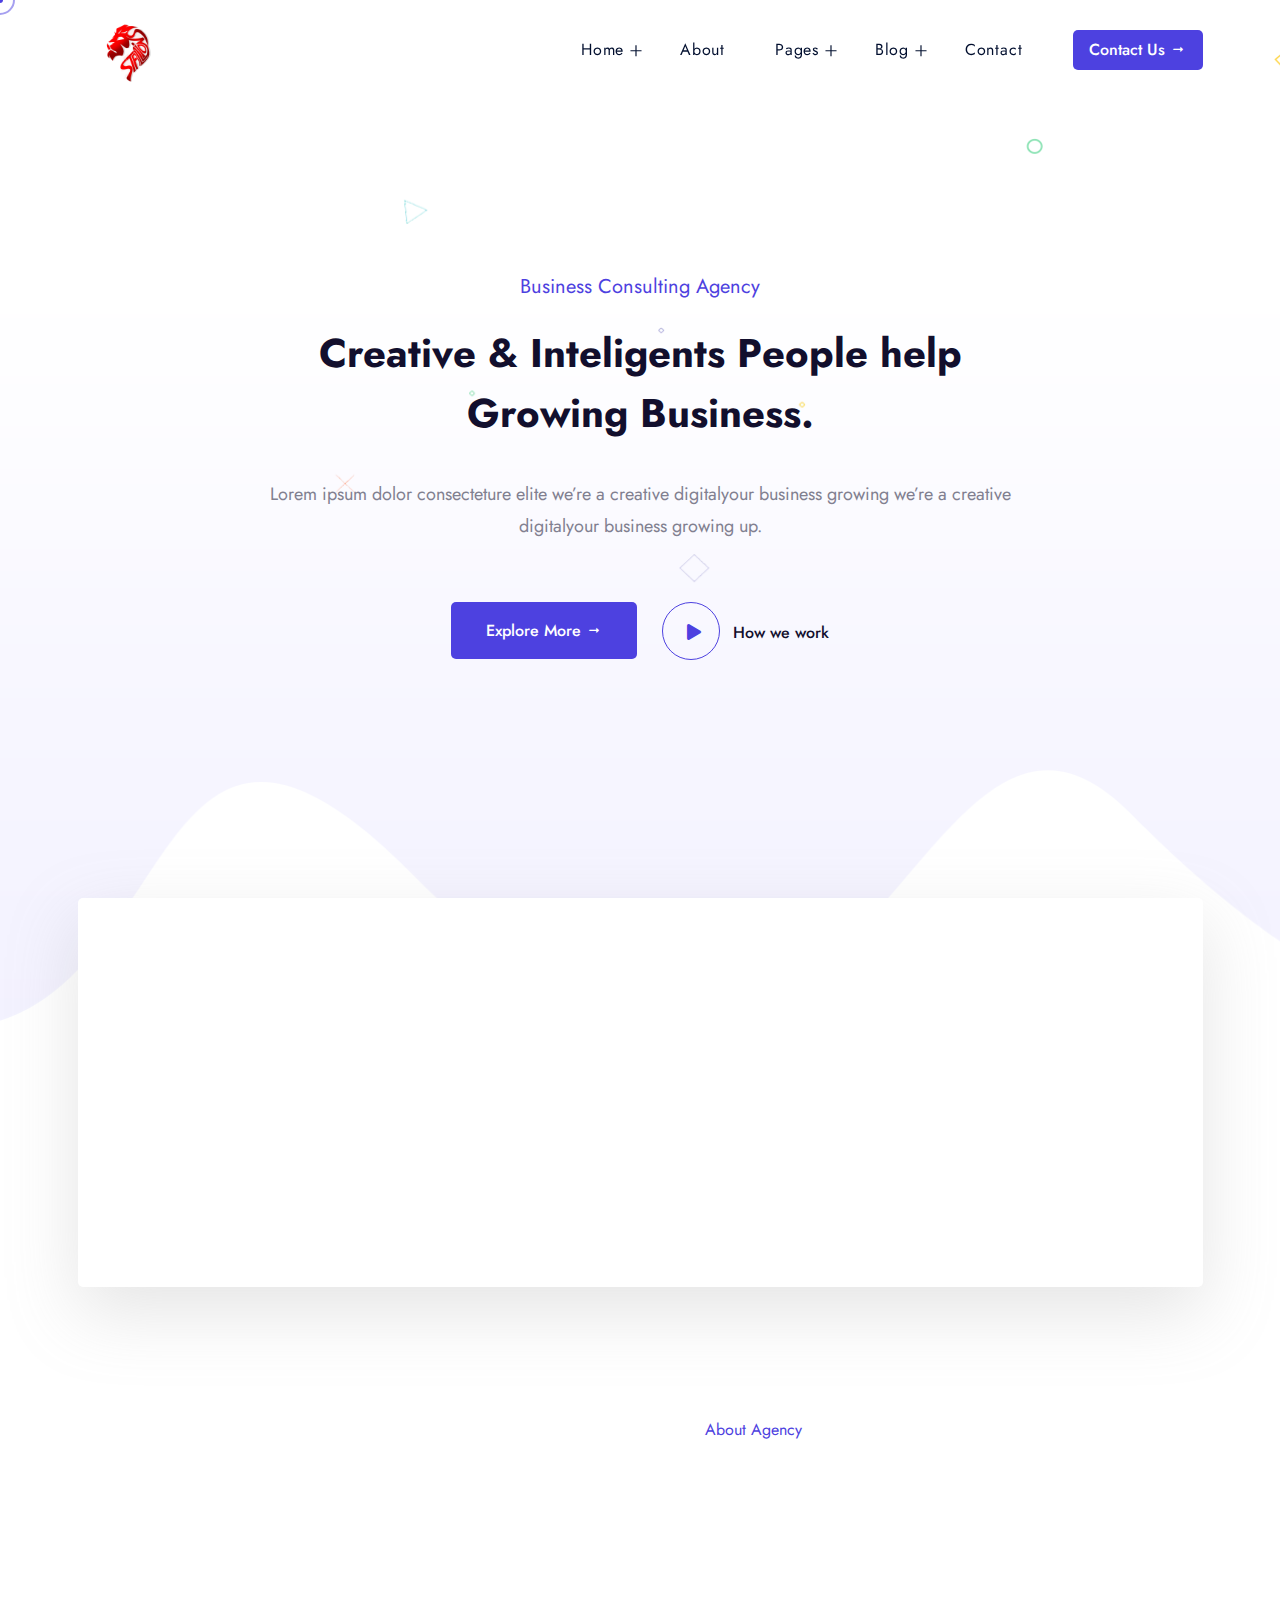
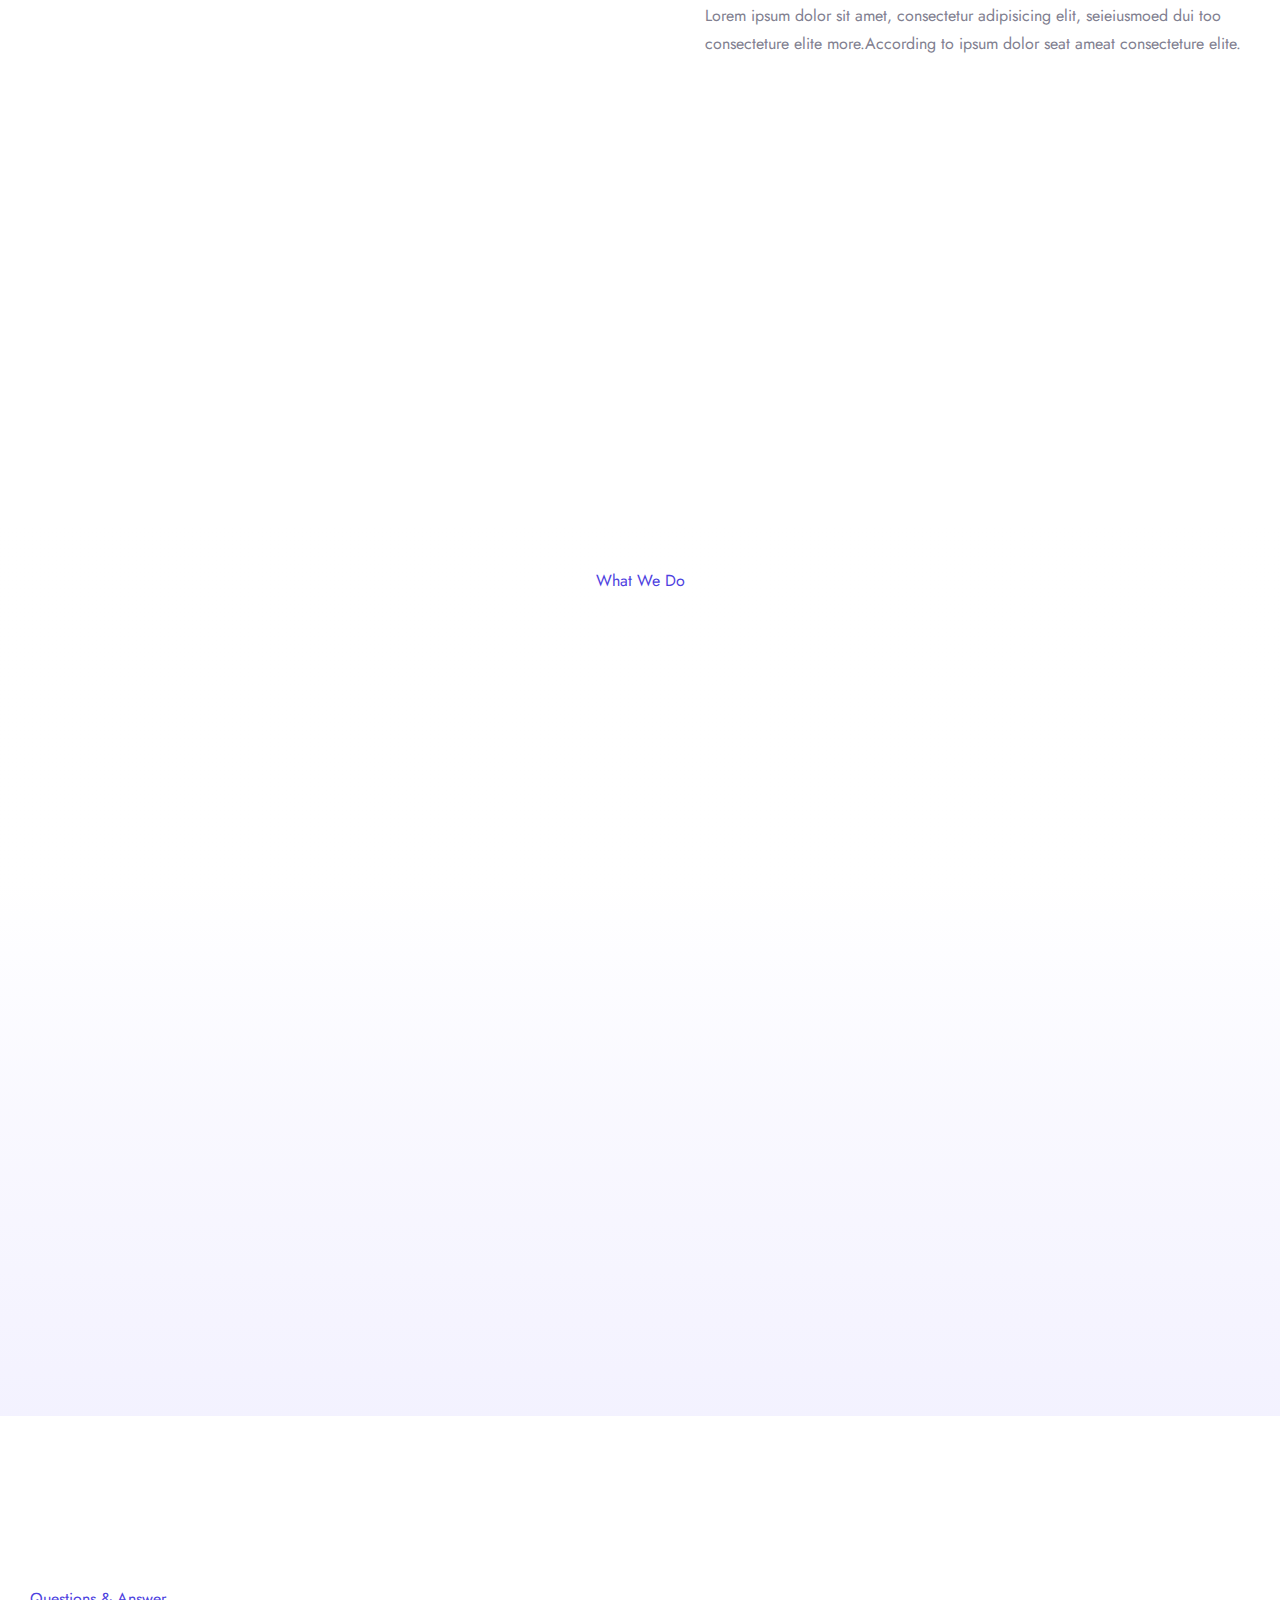
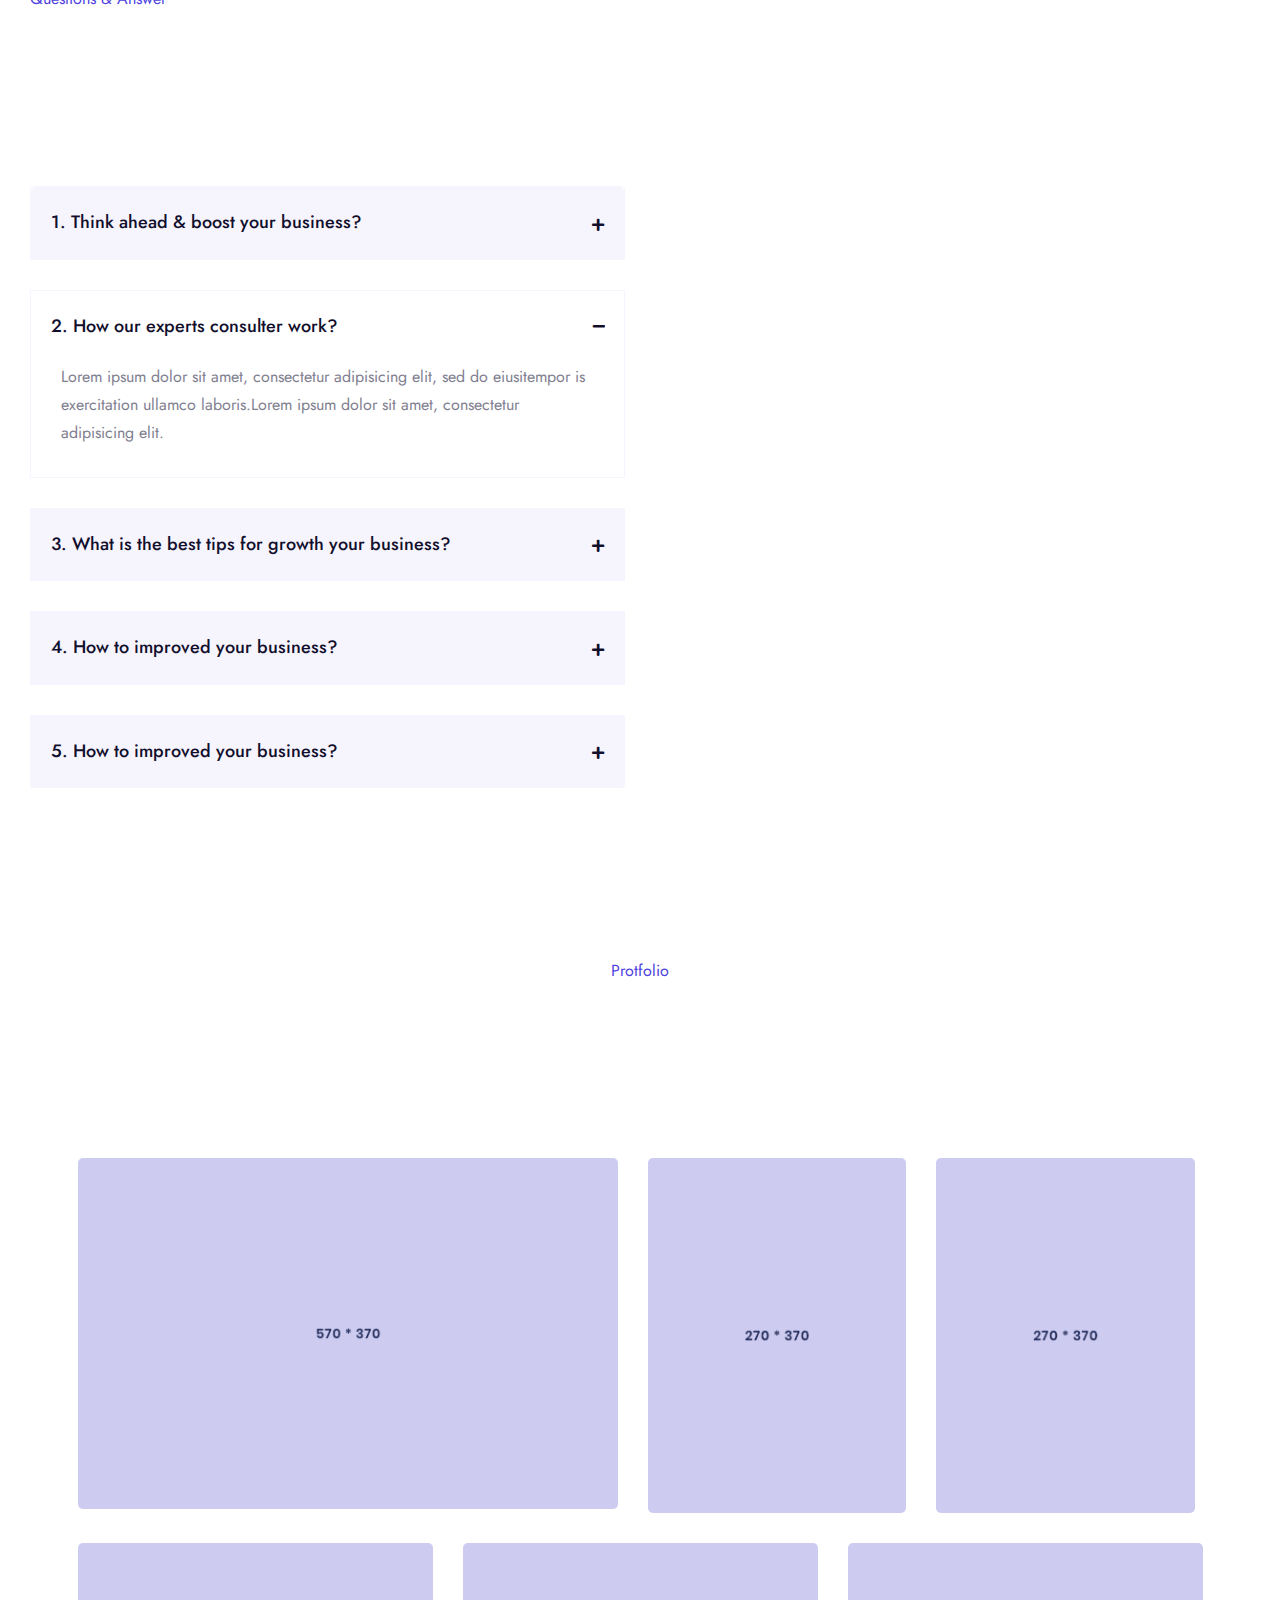
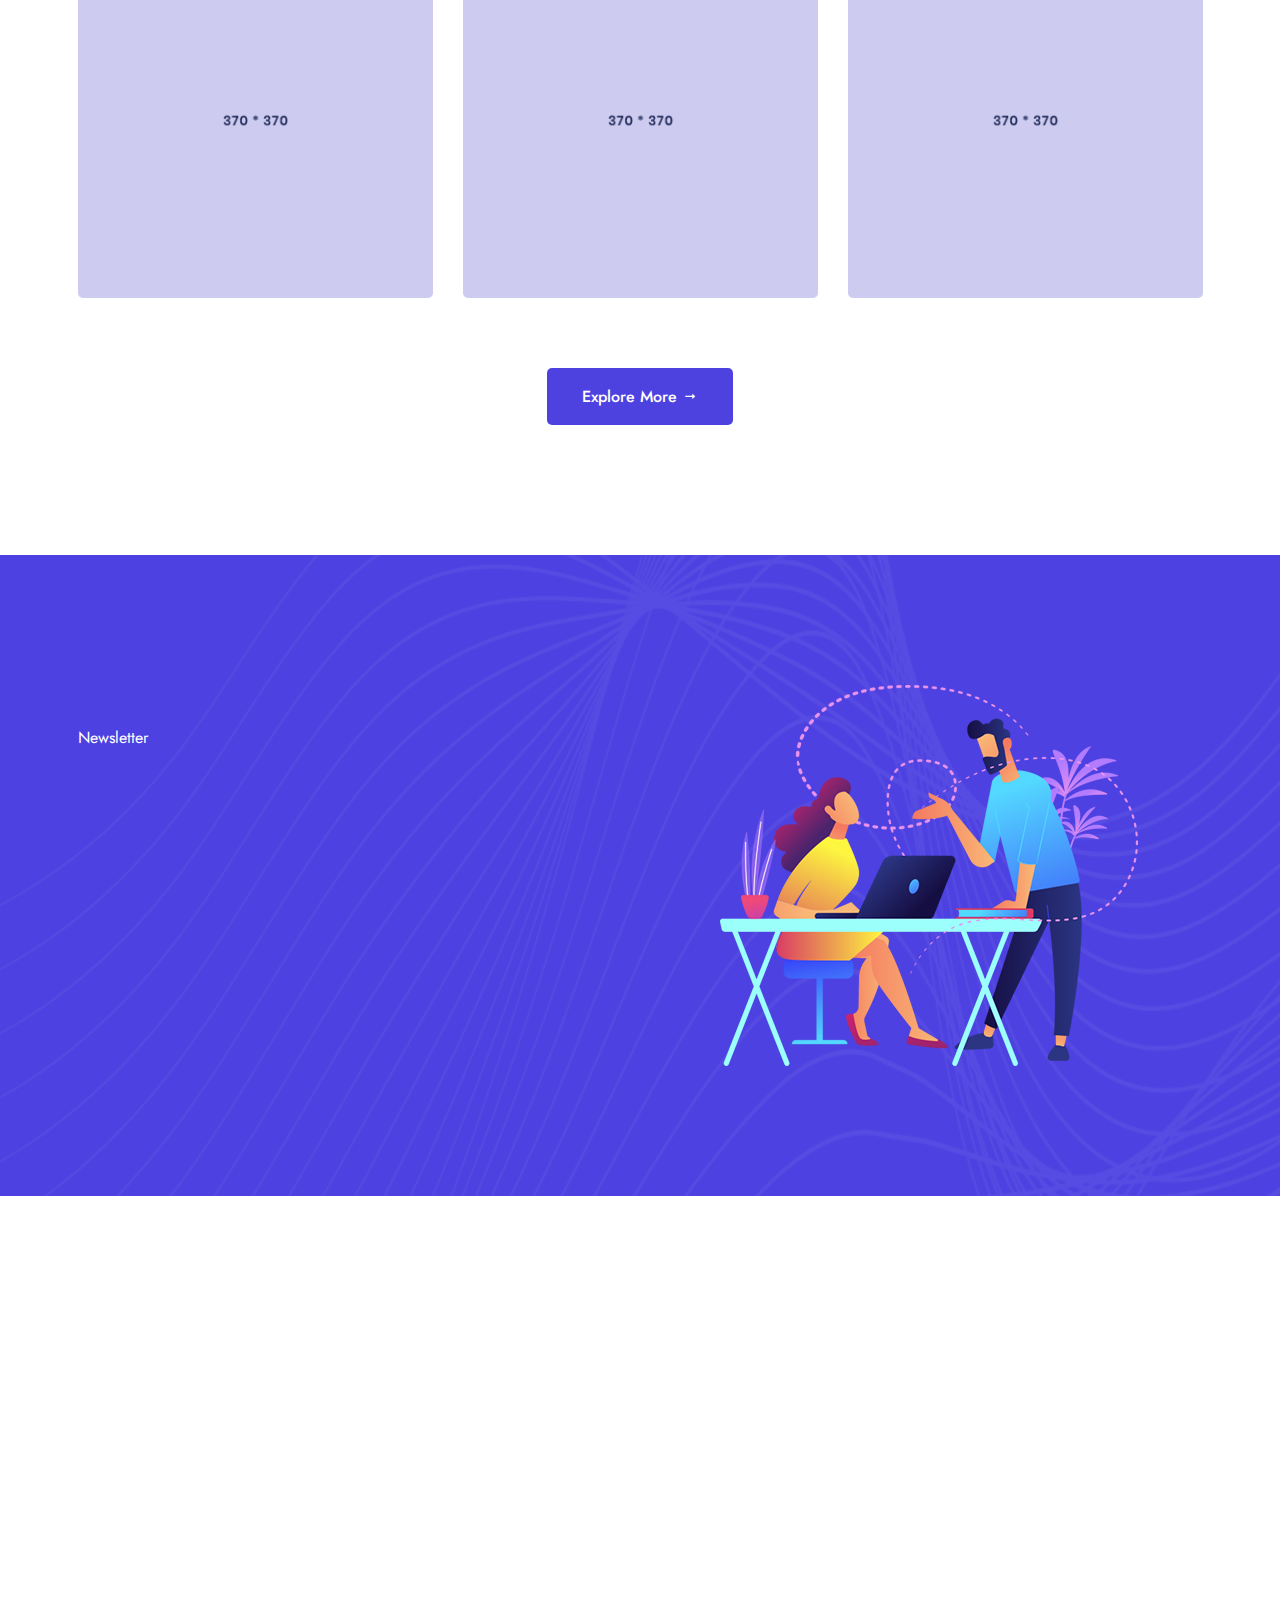
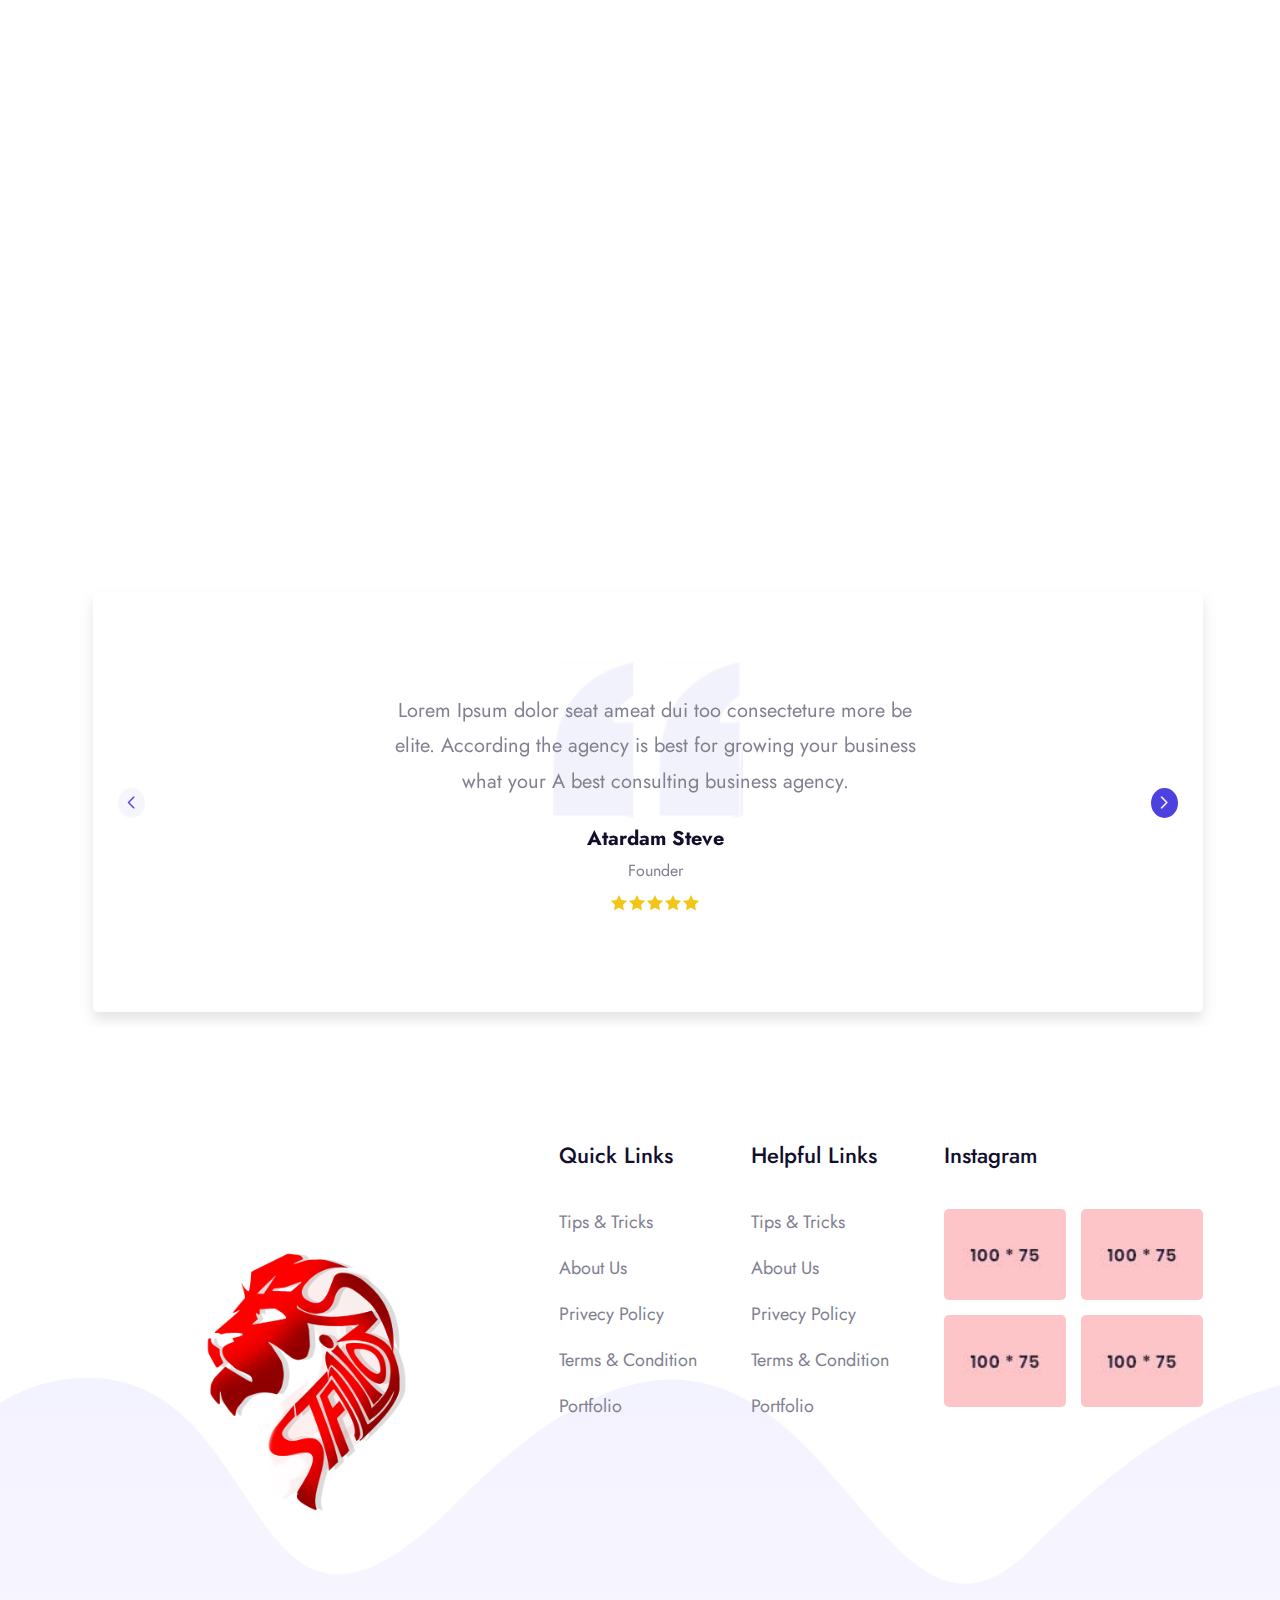
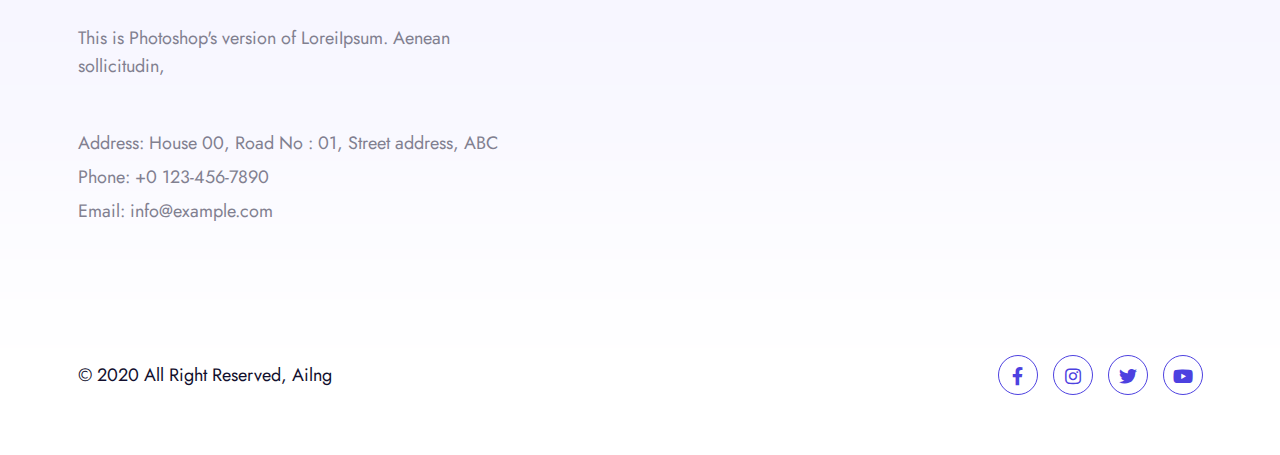
==== commit c1d9210f: "changes updated" ====
--- a/index.html
+++ b/index.html
@@ -4,7 +4,7 @@
 <head>	
 	<meta charset="utf-8">
 	<meta http-equiv="x-ua-compatible" content="ie=edge">
-	<title> Ailng | Creative Consulting & Business Agency HTML Template </title>
+	<title> Stallions Digital | Digital Marketing & IT Services Consultancy </title>
 	<meta name="description" content="">
 	<meta name="viewport" content="width=device-width, initial-scale=1, shrink-to-fit=no">
 
--- a/style.css
+++ b/style.css
@@ -417,6 +417,7 @@
   border-bottom: 1px solid var(--lightgrey-color); }
 
 .navbar .navbar-brand .logo-display {
+  width:100px;
   display: block; }
 
 .navbar .navbar-brand .logo-scrolled {
@@ -426,6 +427,7 @@
   display: none; }
 
 .navbar.sticked.in .navbar-brand .logo-scrolled {
+  width:100px;
   display: block; }
 
 .navbar-nav .nav-item.active > .nav-link,
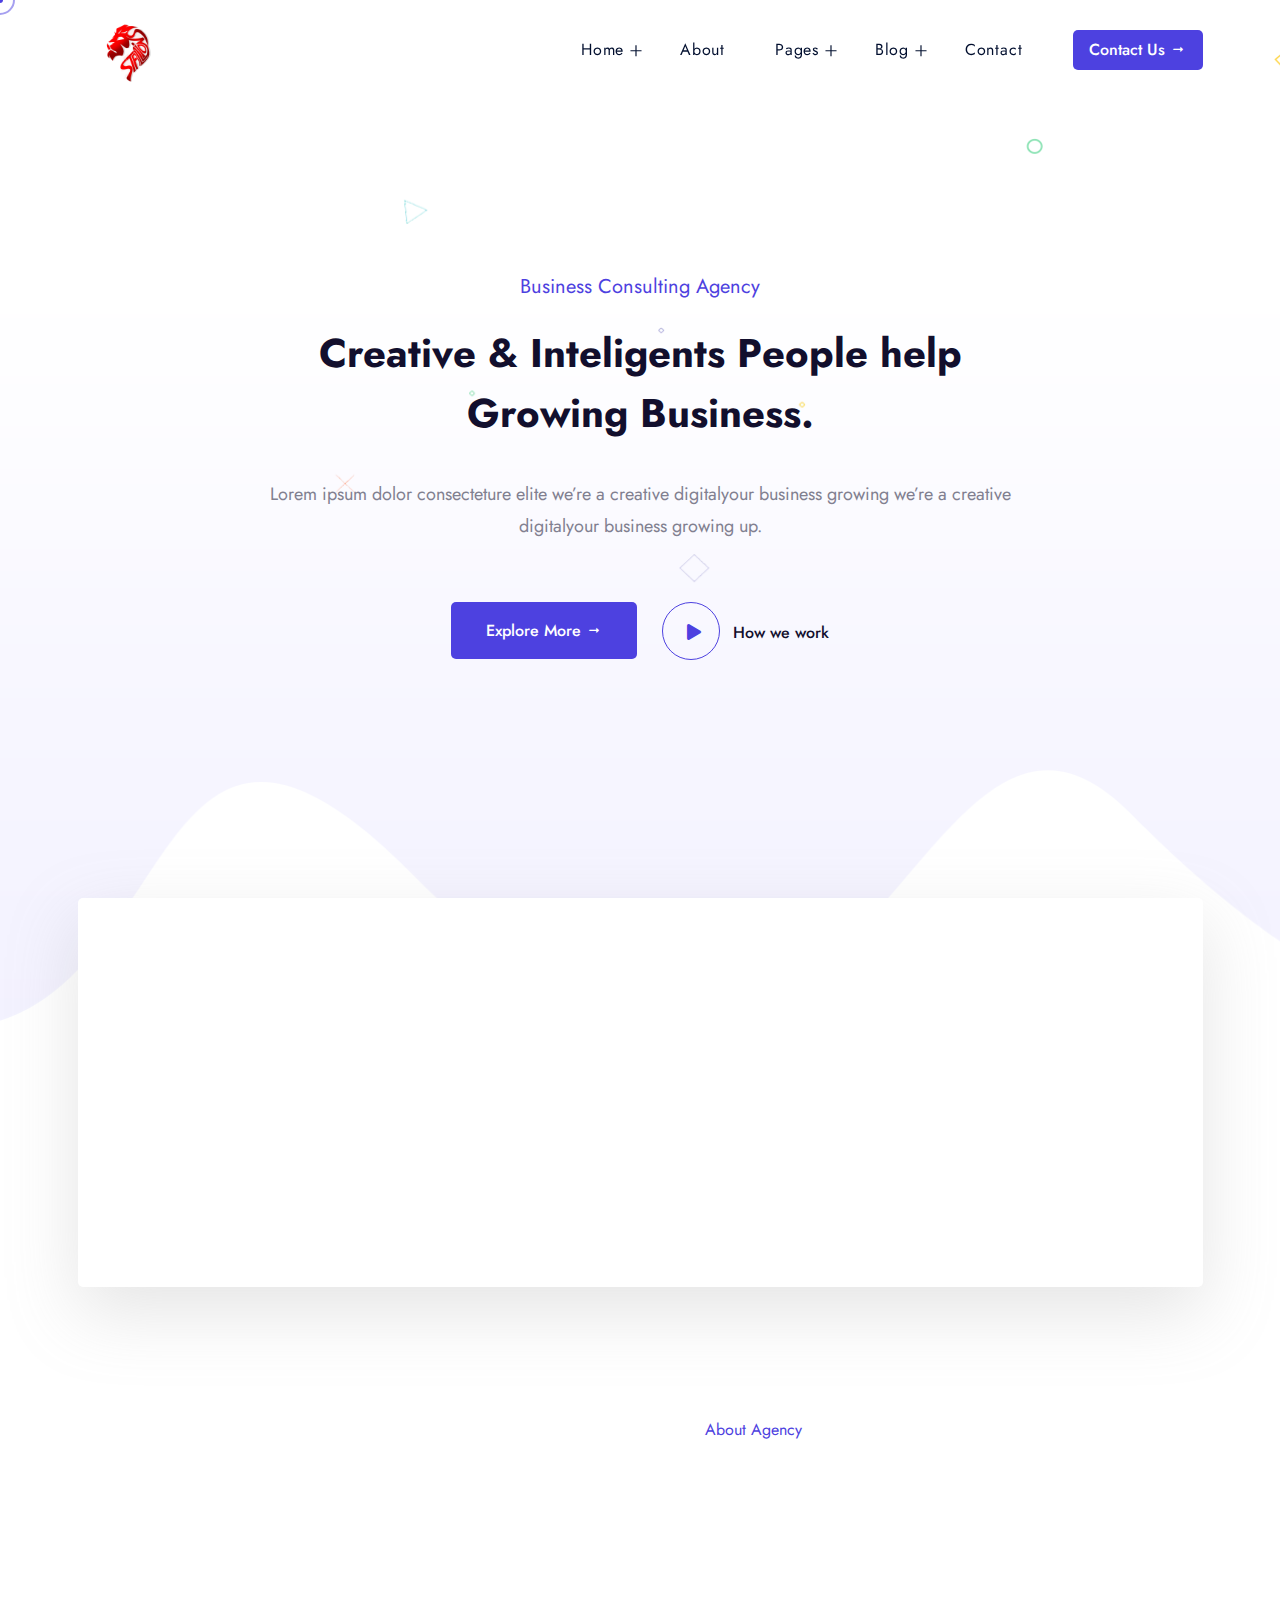
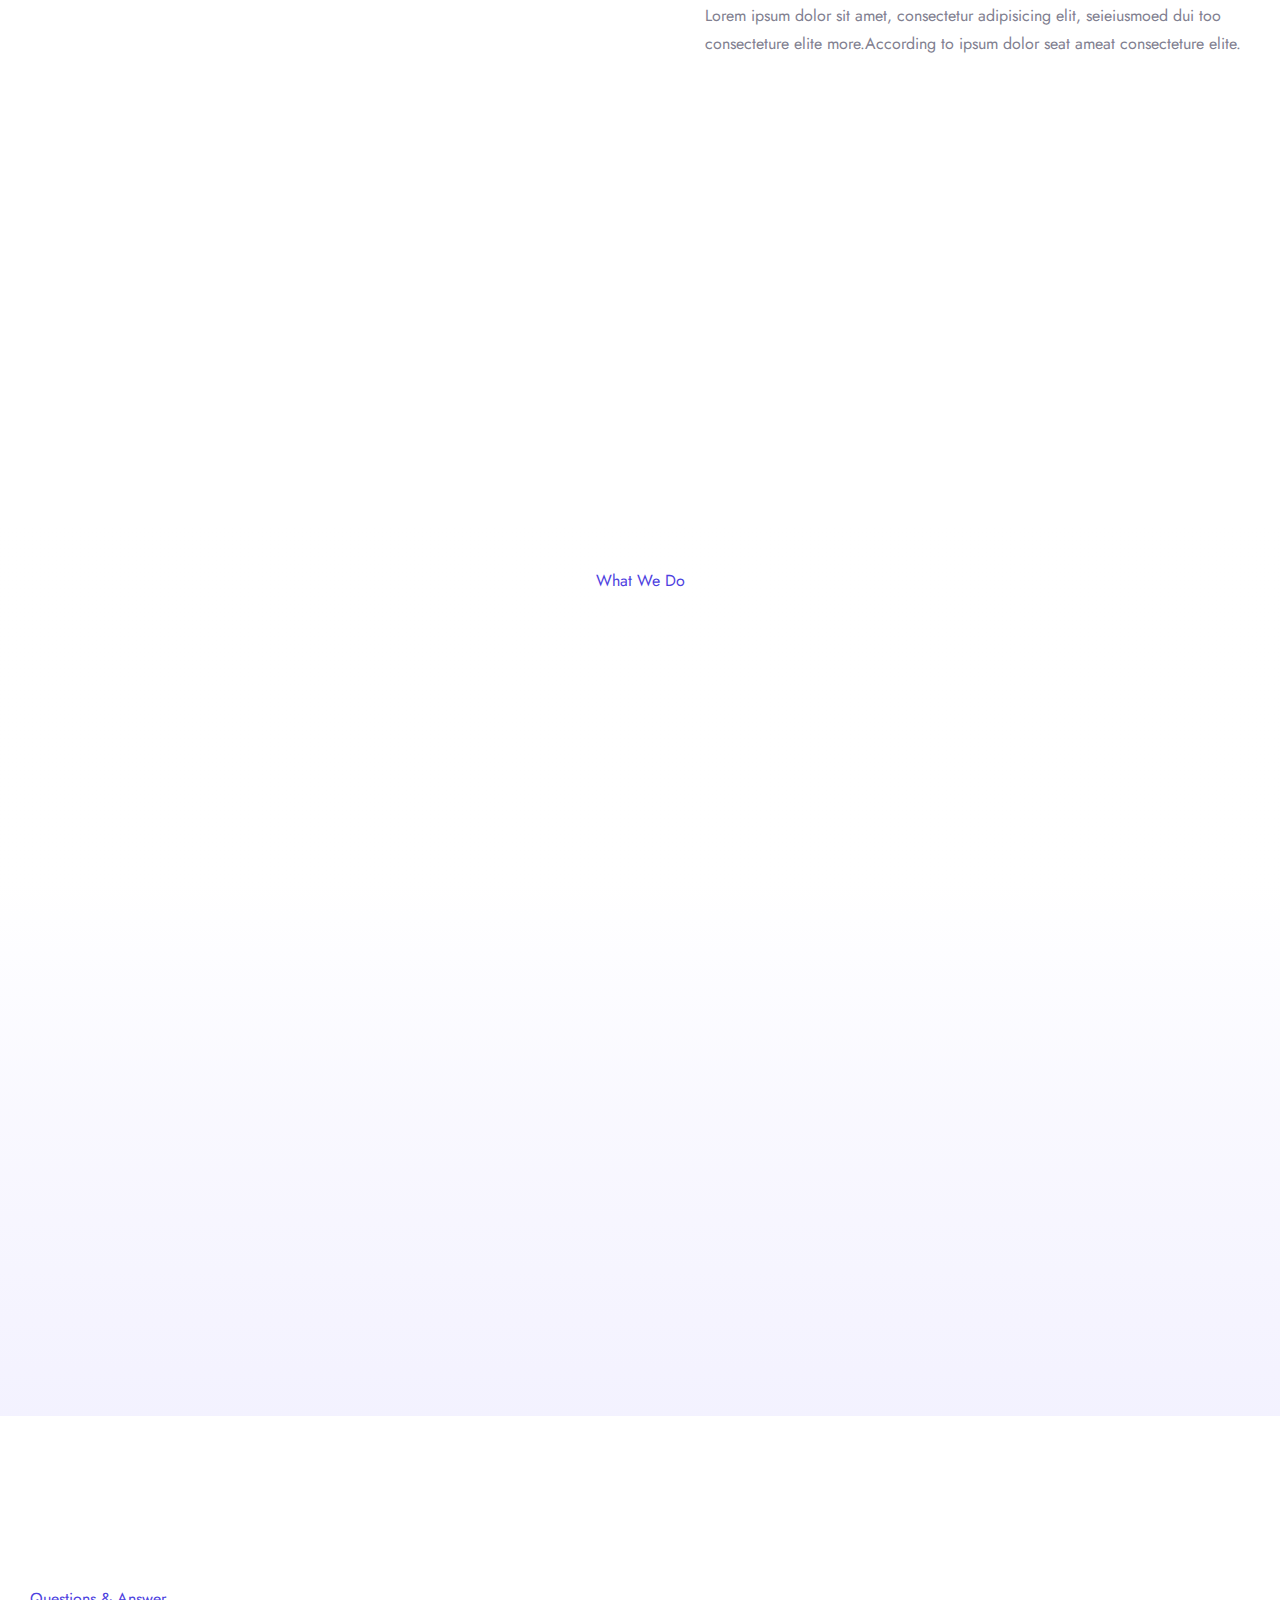
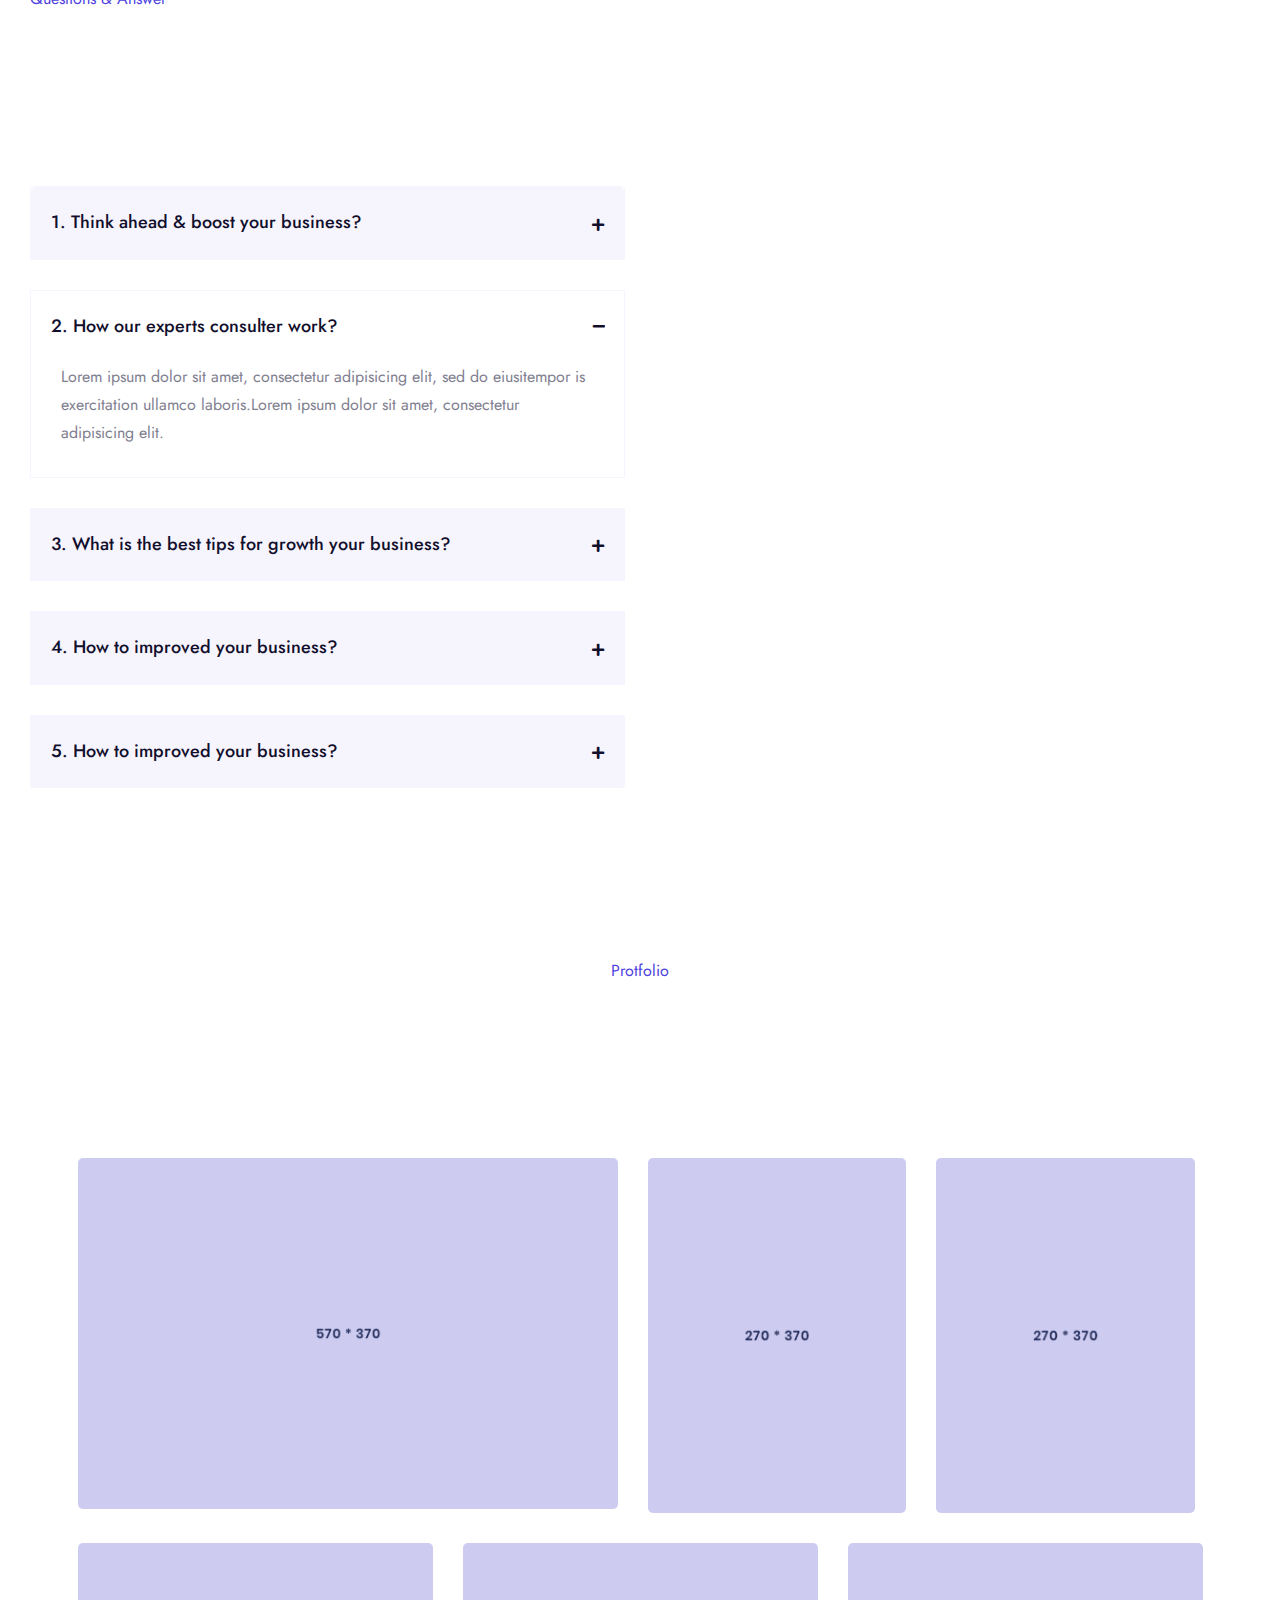
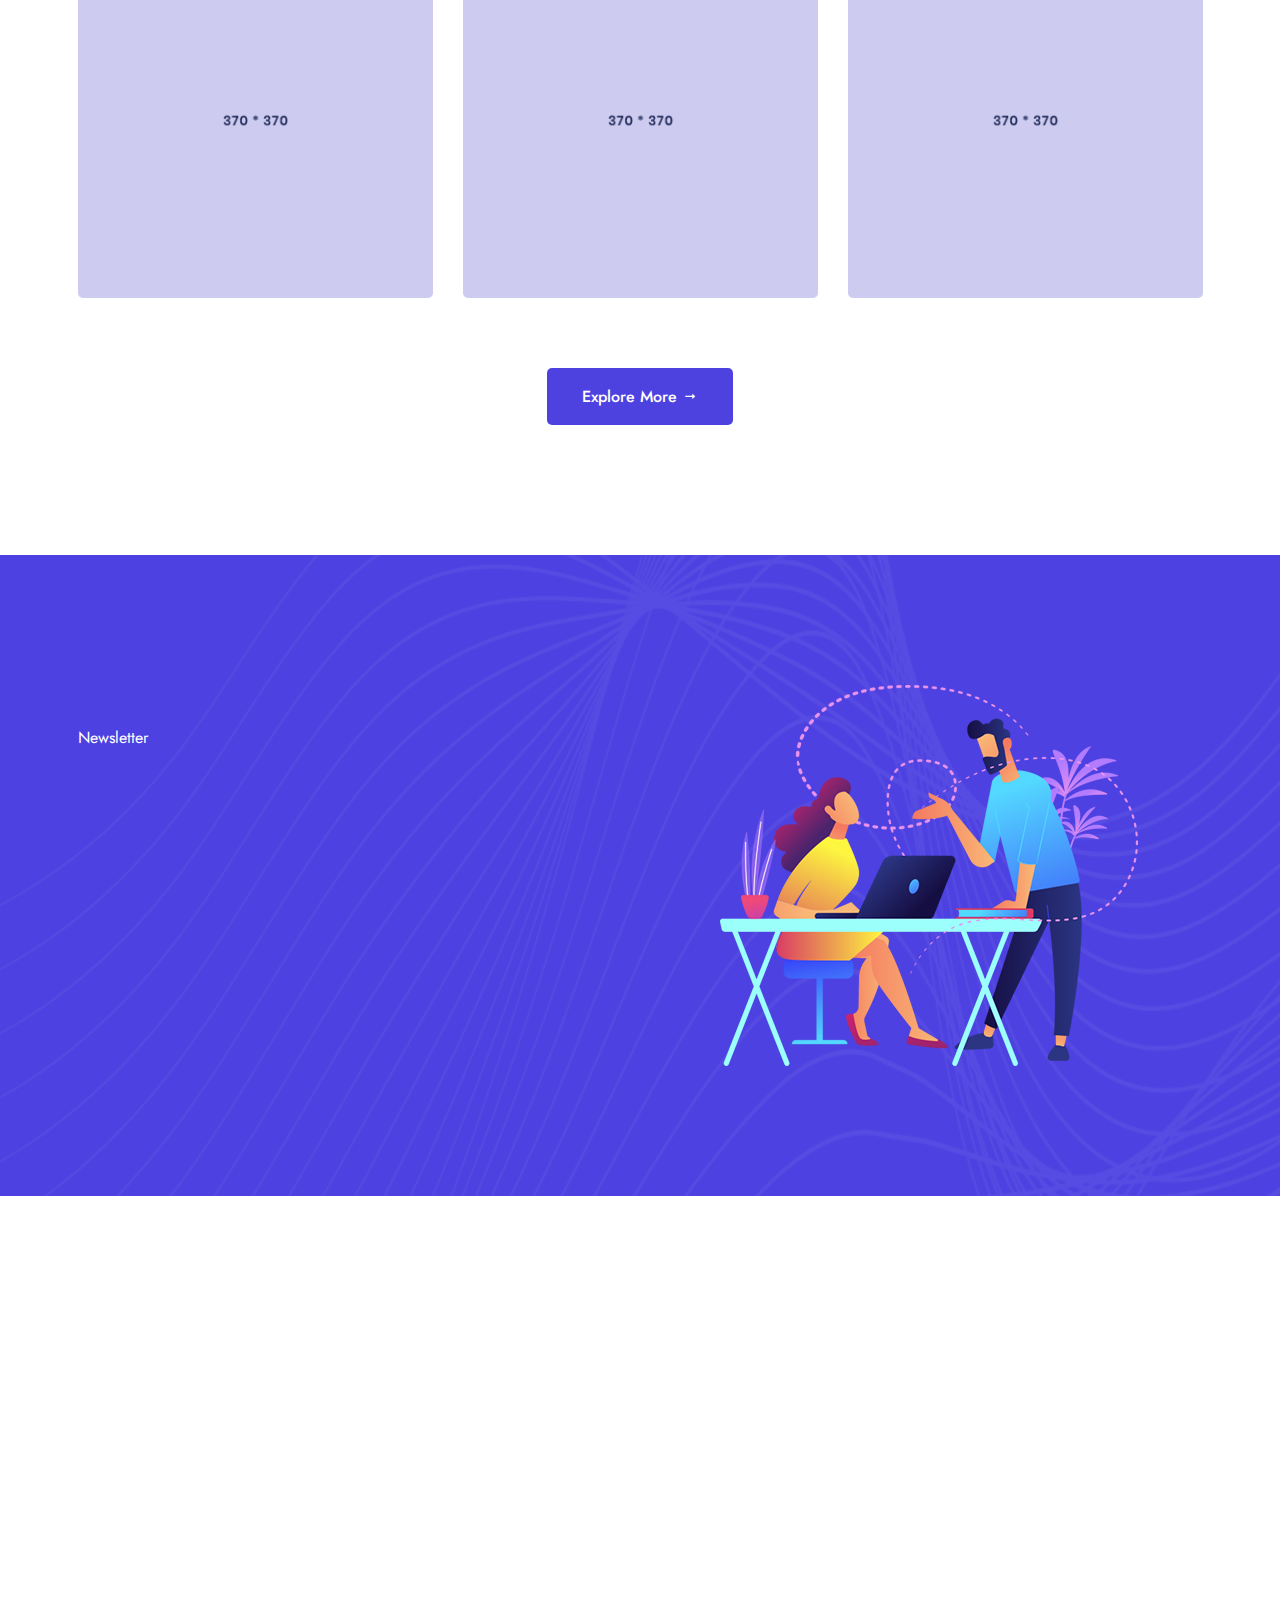
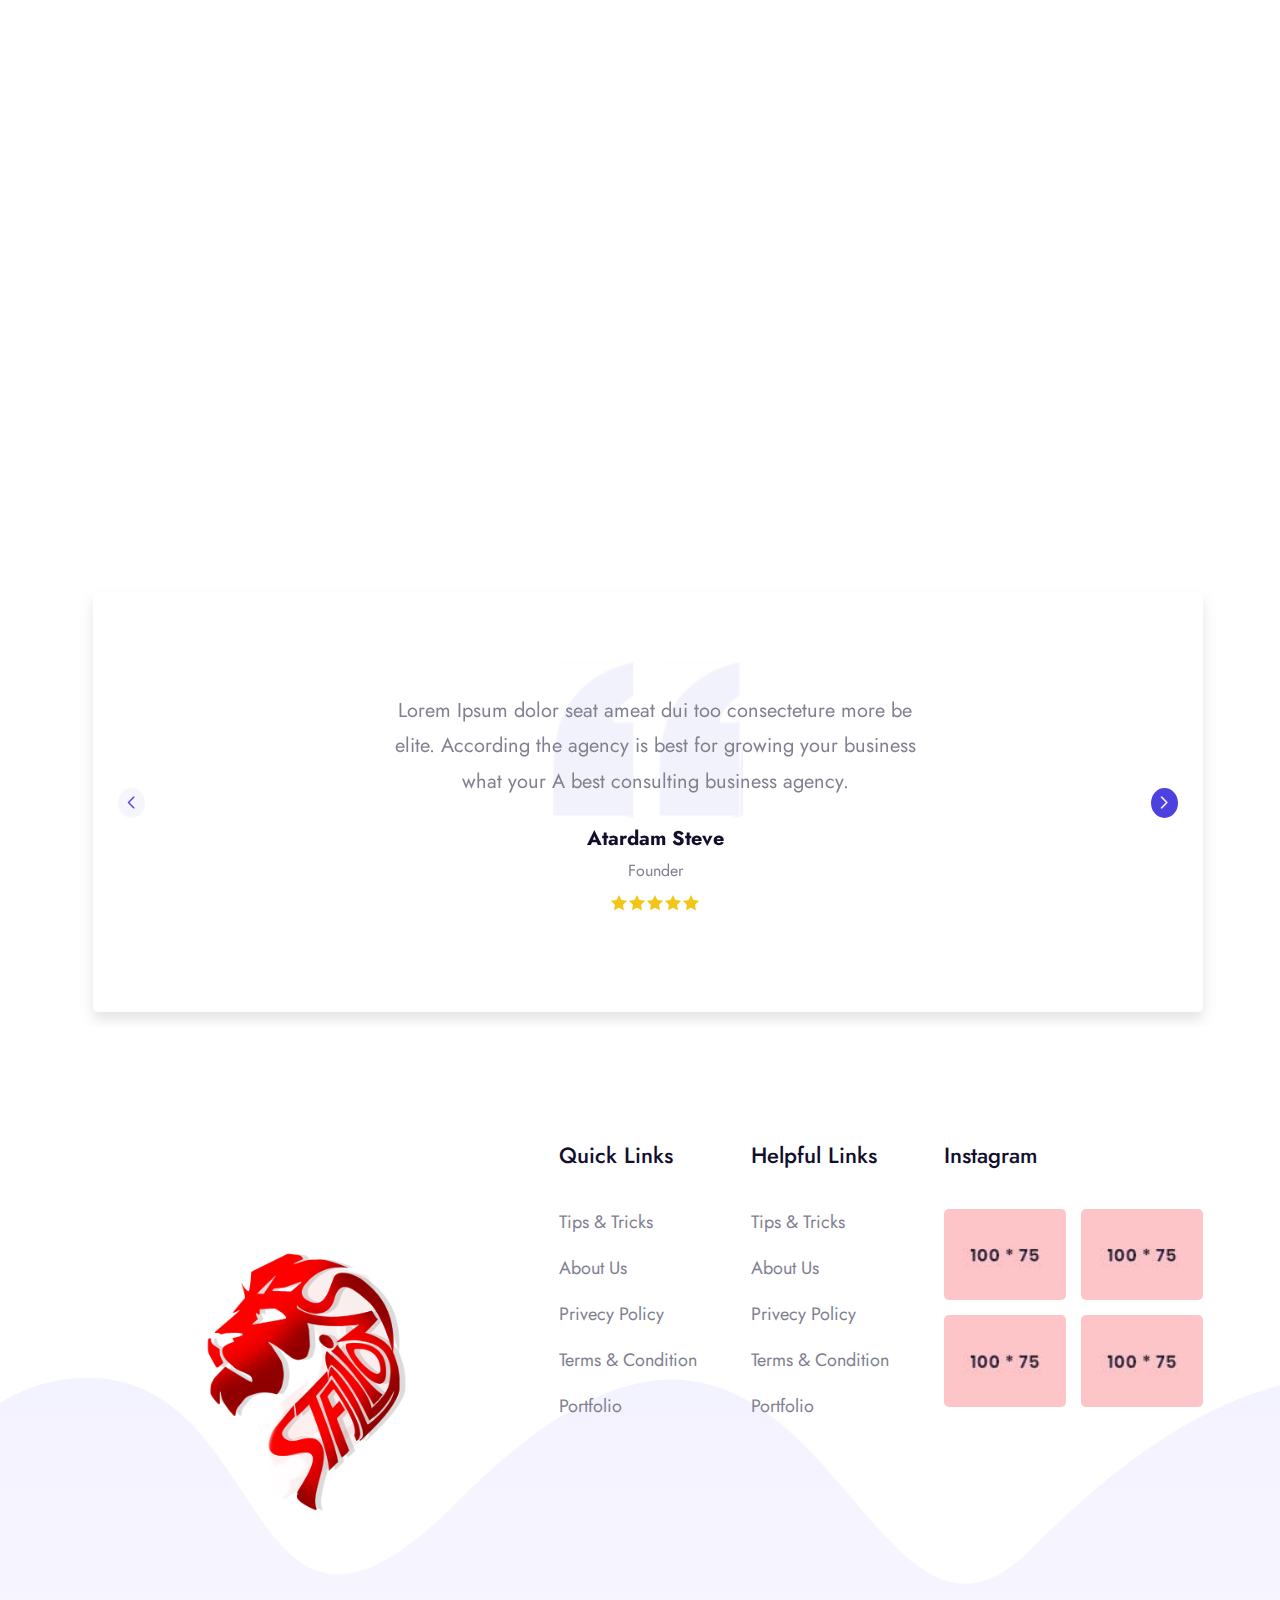
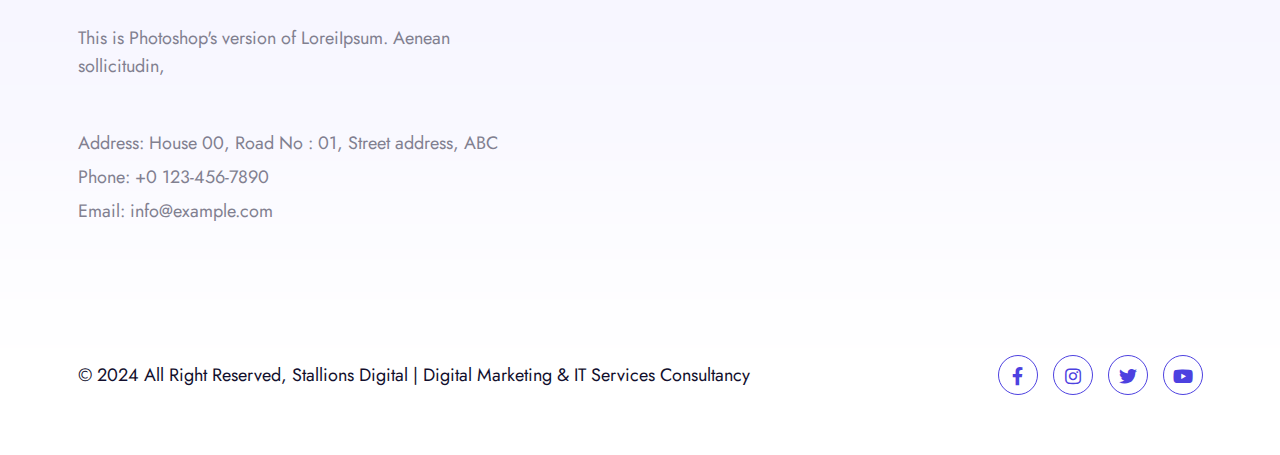
==== commit 75835294: "footer updated" ====
--- a/index.html
+++ b/index.html
@@ -789,7 +789,7 @@
 					</div>
 				</div>
 				<div class="copyright">
-					<p>© 2020 All Right Reserved, Ailng</p>
+					<p>© 2024 All Right Reserved, Stallions Digital | Digital Marketing & IT Services Consultancy</p>
 					<ul class="footer-social">
 						<li><a href="#"><i class="fab fa-facebook-f"></i></a></li>
 						<li><a href="#"><i class="fab fa-instagram"></i></a></li>
